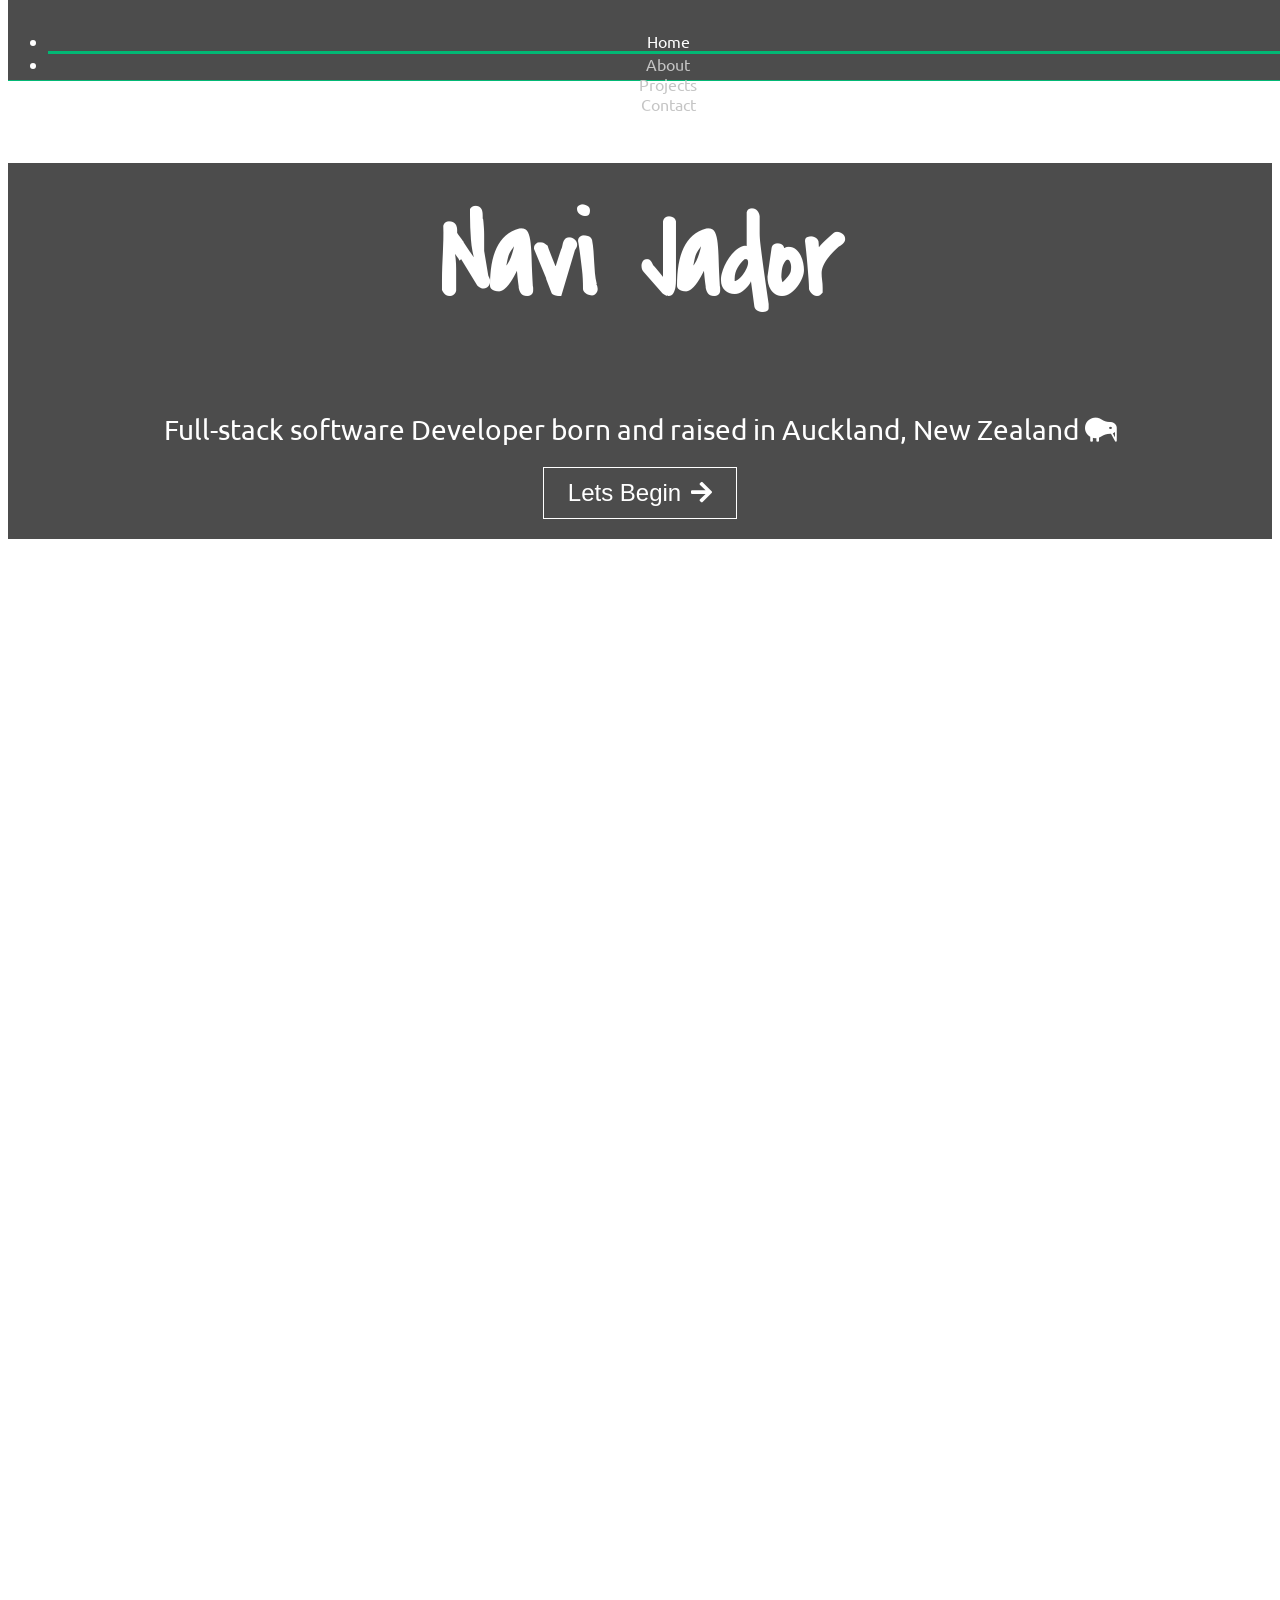
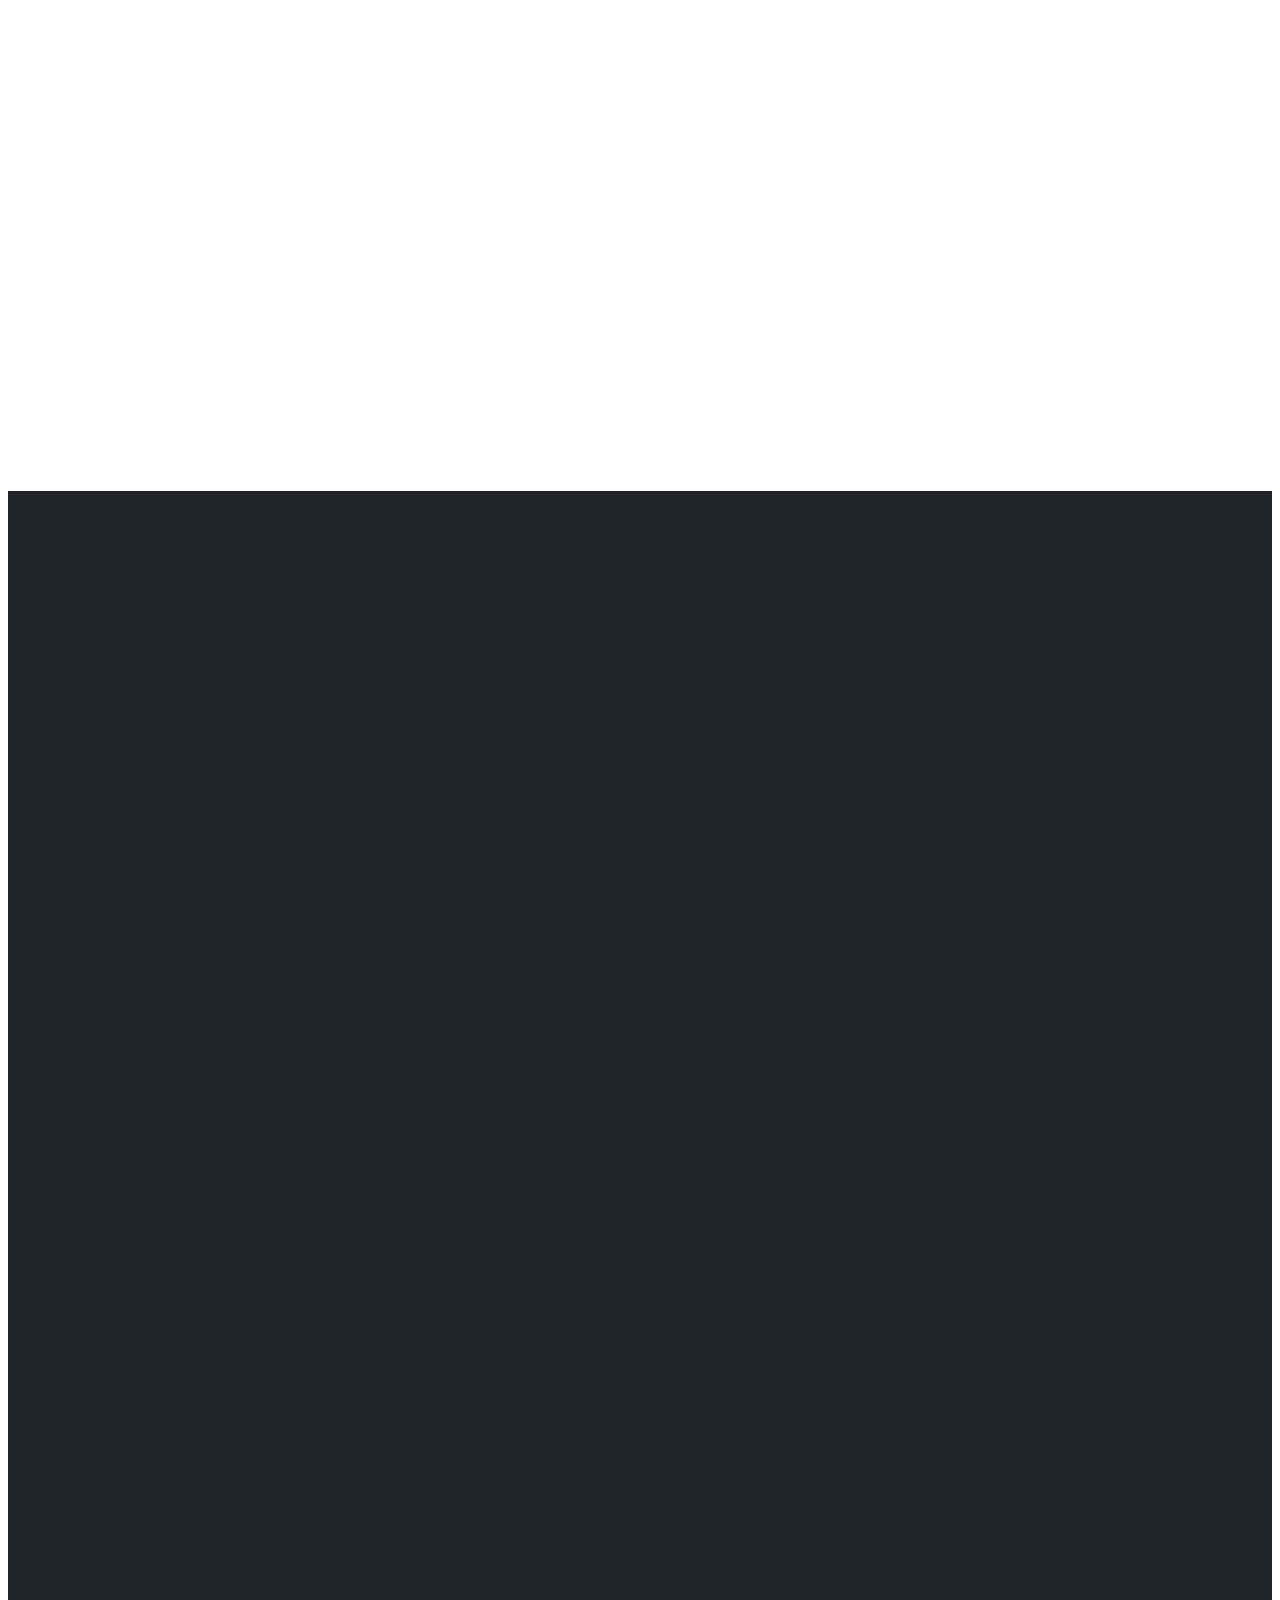
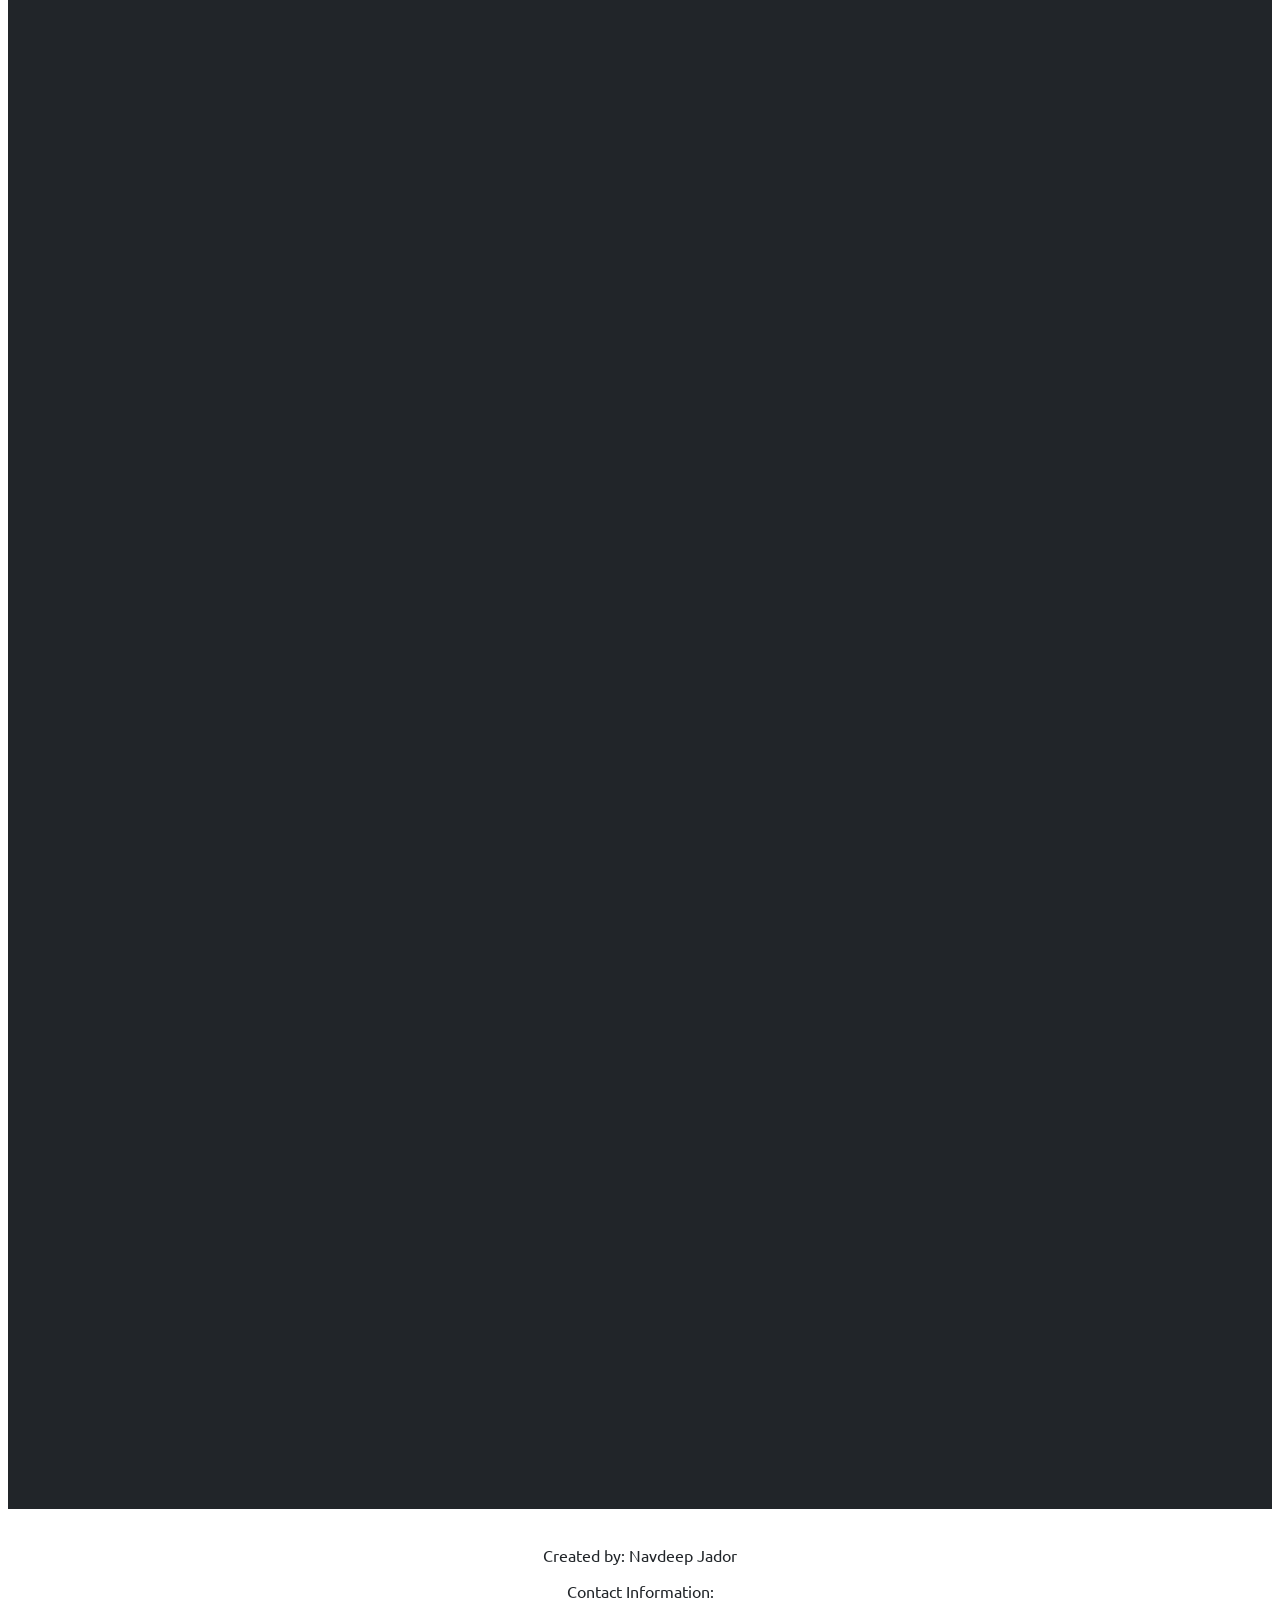
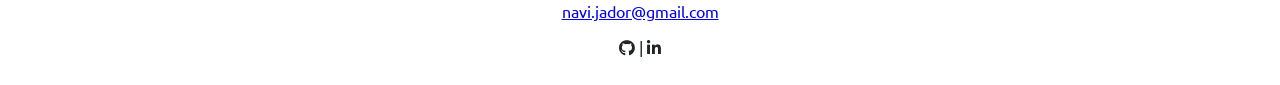
==== Portfolio/index.html @ f913362b "Add project files." ====
﻿<!DOCTYPE html>
<html>
<head>
	<script async src="https://www.googletagmanager.com/gtag/js?id=UA-119530027-1"></script>
	<script>
		window.dataLayer = window.dataLayer || [];
		function gtag() { dataLayer.push(arguments); }
		gtag('js', new Date());
		gtag('config', 'UA-119530027-1');
	</script>
	<link href="https://fonts.googleapis.com/css?family=Ubuntu:400,500,700" rel="stylesheet">
	<link href="https://fonts.googleapis.com/css?family=Covered+By+Your+Grace" rel="stylesheet">
	<link href="Content/bootstrap.min.css" rel="stylesheet" />
	<link href="Content/main.css" rel="stylesheet" />
	<link rel="stylesheet" href="https://use.fontawesome.com/releases/v5.0.13/css/all.css" integrity="sha384-DNOHZ68U8hZfKXOrtjWvjxusGo9WQnrNx2sqG0tfsghAvtVlRW3tvkXWZh58N9jp" crossorigin="anonymous">
	<link rel="shortcut icon" href="favicon.ico">
	<script src="Scripts/jquery-3.3.1.min.js"></script>
	<script src="Scripts/umd/popper.min.js"></script>
	<script src="Scripts/bootstrap.min.js"></script>
	<script src="Scripts/main.js"></script>
	<meta charset="utf-8" />
	<meta name="viewport" content="width=device-width, initial-scale=1">
	<title>Navi.io</title>
</head>
<body>
	<div class="background" id="bg-parallax"></div>
	<div class="background" id="bg-parallax-transparent"></div>
	<div class="header-section" id="homeSection">
		<div class="navbar-container">
			<div class="dark-navbar">
				<div class="container">
					<div class="navbar-content">
						<ul class="navbar-nav" id="headerNavBar">
							<li class="nav-item">
								<a class="nav-link active" data-scroll="homeSection">Home</a>
							</li>
							<li class="nav-item">
								<a class="nav-link" data-scroll="aboutMeRows">About</a>
							</li>
							<li class="nav-item">
								<a class="nav-link" data-scroll="projectRows">Projects</a>
							</li>
							<li class="nav-item">
								<a class="nav-link" data-scroll="contactRow">Contact</a>
							</li>
						</ul>
					</div>
				</div>
			</div>
		</div>
		<div class="container animated slide-in-right">
			<div class="headers">
				<div class="header-text">
					<h1>Navi Jador</h1>
					<p style="margin-bottom: 0;">
						<span style="font-size: 28px;">Full-stack software Developer born and raised in Auckland, New Zealand <i class="fas fa-kiwi-bird"></i></span>
						</br>
						</br>
						<button class="main-button" id="begin">
							<span>Lets Begin</span><span class="icon is-large"><i id="viewArrow" class="fas fa-arrow-right" style="margin-left: 10px;"></i></span>
						</button>
						<!--<br />
						<br />
						Currently Working in:
						<br />
						HTML, JavaScript/jQuery, CSS/SCSS, In House Templating, C#/VB.NET, SQL/T-SQL-->
					</p>
				</div>
			</div>
		</div>
	</div>
	<div class="main-section">
		<div class="container">
			<div class="row-container" id="aboutMeRows">
				<div class="row invis" data-animation="fade-in">
					<h2><i class="far fa-user"></i> ABOUT ME</h2>
				</div>
				<div class="divider invis" data-animation="fade-in"></div>
				<div class="row" style="margin-top: 15px;">
					<div class="col-lg invis" data-animation="slide-in-left">
						<div class="skill-cube">
							<div class="text-block">TEAMWORK</div>
							<i class="fas fa-users"></i>
						</div>
						<div class="blurb">
							Work great in a team due to 4 years experience in an Agile environment across various projects and team sizes.
						</div>
					</div>
					<div class="col-lg invis" data-animation="fade-in">
						<div class="skill-cube">
							<div class="text-block">COMMUNICATION</div>
							<i class="fas fa-comment"></i>
						</div>
						<div class="blurb">
							Developed effective written and verbal communication skills both internally with team mates and externally with clients through full-stack development.
						</div>
					</div>
					<div class="col-lg invis" data-animation="slide-in-right">
						<div class="skill-cube">
							<div class="text-block">PROACTIVE</div>
							<i class="fas fa-keyboard"></i>
						</div>
						<div class="blurb">
							Strong sense of autonomy and independence when required. Able to self-allocate tasks and request assistance when required to avoid wasting time.
						</div>
					</div>
				</div>
				<div class="divider invis" data-animation="fade-in"></div>
				<div class="row" style="flex-direction: row; display: flex;">
					<!-- Skill bars-->
					<div class="flex-column col-lg invis" data-animation="slide-in-left">
						<img src="Images/Navi_L4A9351.jpg" style="width: 100%; height: auto;" />
					</div>
					<div class="flex-column col-lg invis bar-container" data-animation="slide-in-right">
						<div class="bar flex">
							<div class="bar fill" style="width: 90%;">
								<div class="tag font-weight-bold flex">JavaScript/jQuery</div>
							</div>
							<span>90%</span>
						</div>

						<div class="bar flex">
							<div class="bar fill" style="width: 80%;">
								<div class="tag font-weight-bold flex">HTML</div>
							</div>
							<span>80%</span>
						</div>

						<div class="bar flex">
							<div class="bar fill" style="width: 80%;">
								<div class="tag font-weight-bold flex">CSS</div>
							</div>
							<span>80%</span>
						</div>

						<div class="bar flex">
							<div class="bar fill" style="width: 70%;">
								<div class="tag font-weight-bold flex">SQL/T-SQL</div>
							</div>
							<span>70%</span>
						</div>

						<div class="bar flex">
							<div class="bar fill" style="width: 70%;">
								<div class="tag font-weight-bold flex">C#/VB/.NET</div>
							</div>
							<span>70%</span>
						</div>

						<div class="bar flex">
							<div class="bar fill" style="width: 40%;">
								<div class="tag font-weight-bold flex">Java</div>
							</div>
							<span>40%</span>
						</div>

						<div class="bar flex">
							<div class="bar fill" style="width: 40%;">
								<div class="tag font-weight-bold flex">Python</div>
							</div>
							<span>40%</span>
						</div>

						<div class="bar flex">
							<div class="bar fill" style="width: 30%;">
								<div class="tag font-weight-bold flex">C</div>
							</div>
							<span>30%</span>
						</div>
					</div>
				</div>
				<div class="divider invis" data-animation="fade-in"></div>
				<div class="row">
					<div class="col-lg invis" data-animation="fade-in">
						<p>I've always been a bit of a tech nerd. Loved computers from a young age, always being the kid that teachers and family would go to for help. Naturally, this progressed into a love for video games and creation, so I decided to pursue this at University and learned how to code. During this, I got an internship at Sandfield where I learned the fundamentals of working in a practical environment on real-world projects and full-stack development. </p>
						<p>Graduated from University of Auckland in 2017 with my conjoint degree with a Bachelor of Science (Major in Computer Science) and a Bachelor of Commerce (Major in Information Systems).  Then went on from being an intern to full-time solutions developer.</p>
						<p>In my personal time, I currently love playing games, movies, TV shows, music, and traveling around with my drone!</p>
					</div>
					<div class="divider invis" data-animation="fade-in"></div>
				</div>
			</div>
		</div>
	</div>
	<div class="main-section">
		<div class="container">
			<div class="row-container" id="projectRows">
				<div class="row invis" data-animation="slide-in-right">
					<h2><i class="fas fa-code"></i> PROJECTS</h2>
				</div>
				<div class="divider invis" data-animation="fade-in"></div>
				<div class="row">
					<div class="col-lg images-caro invis" data-animation="slide-in-left">
						<div id="project1" class="carousel slide" data-ride="carousel">
							<ol class="carousel-indicators">
								<li data-target="#project1" data-slide-to="0" class="active"></li>
								<li data-target="#project1" data-slide-to="1"></li>
								<li data-target="#project1" data-slide-to="2"></li>
							</ol>
							<div class="carousel-inner">
								<div class="carousel-item active">
									<img class="d-block w-100" height="280" src="Images/splash.png">
								</div>
								<div class="carousel-item">
									<img class="d-block w-100" height="280" src="Images/screen3.png">
								</div>
								<div class="carousel-item">
									<img class="d-block w-100" height="280" src="Images/screen2.png">
								</div>
							</div>
							<a class="carousel-control-prev" href="#project1" role="button" data-slide="prev">
								<span class="carousel-control-prev-icon" aria-hidden="true"></span>
								<span class="sr-only">Previous</span>
							</a>
							<a class="carousel-control-next" href="#project1" role="button" data-slide="next">
								<span class="carousel-control-next-icon" aria-hidden="true"></span>
								<span class="sr-only">Next</span>
							</a>
						</div>
						<!--<img src="Images/splash.png" style="width: 100%; height: auto; vertical-align: middle;" />-->
					</div>
					<div class="col-lg invis" data-animation="slide-in-right">
						<h3><i class="fab fa-youtube"></i> YouTube Windowed FullScreen</h3>
						<p>A chrome extension I developed back in 2016. Initially, I made it for personal use to make the most of my dual monitor setup but now has above <b>11,000 weekly users</b> and an average rating of <b>4.6/5.</b></p>
						<p>This extension adds an icon to the default YouTube player that toggles a full-screen mode which fills only your browser window. This can be useful for multi-screen setups where users may still want to pay attention to other chrome tabs.</p>
						<a href="https://chrome.google.com/webstore/detail/youtube-windowed-fullscre/gkkmiofalnjagdcjheckamobghglpdpm">Available Here</a>
					</div>
				</div>
				<div class="divider invis" data-animation="fade-in"></div>
				<div class="row">
					<div class="col-lg images-caro  invis" data-animation="slide-in-left">
						<div id="sandfield" class="carousel slide" data-ride="carousel">
							<ol class="carousel-indicators">
								<li data-target="#sandfield" data-slide-to="0" class="active"></li>
								<li data-target="#sandfield" data-slide-to="1"></li>
								<li data-target="#sandfield" data-slide-to="2"></li>
								<li data-target="#sandfield" data-slide-to="3"></li>
								<li data-target="#sandfield" data-slide-to="4"></li>
							</ol>
							<div class="carousel-inner">
								<div class="carousel-item active">
									<img class="d-block" src="Images/logo.png">
								</div>
								<div class="carousel-item">
									<img class="d-block w-100" height="280" src="Images/scw1.png">
								</div>
								<div class="carousel-item">
									<img class="d-block w-100" height="280" src="Images/worksc.png">
								</div>
								<div class="carousel-item">
									<img class="d-block w-100" height="280" src="Images/worksca3.png">
								</div>
								<div class="carousel-item">
									<img class="d-block" height="400" src="Images/image.png">
								</div>
							</div>
							<a class="carousel-control-prev" href="#sandfield" role="button" data-slide="prev">
								<span class="carousel-control-prev-icon" aria-hidden="true"></span>
								<span class="sr-only">Previous</span>
							</a>
							<a class="carousel-control-next" href="#sandfield" role="button" data-slide="next">
								<span class="carousel-control-next-icon" aria-hidden="true"></span>
								<span class="sr-only">Next</span>
							</a>
						</div>
					</div>
					<div class="col-lg invis" data-animation="slide-in-right">
						<h3><i class="fas fa-briefcase"></i> Solution Developer at Sandfield</h3>
						<p>Started as an intern for two years while I completed University. After this, I went full-time and worked on various projects throughout this time.</p>
						<p>Full-stack development that mainly focused on web development (Both front end and back end) with SPA style webpages that are database driven. </p>
						<p>Also worked on some fun projects such as one involving Microsoft's Cognitive services to produce a facial recognition app for an expo, surveillance motion detection, mobile app development, reskinning existing products, as well as creating a fair few frameworks and libraries for internal use.</p>
						<p>Flexible stacks used depending on clients needs but generally <b>C#/VB (.NET) along with T-SQL</b> as the Back-end and <b>HTML/(S)CSS/JS</b> used on the front end with <b>internal templating libraries to create SPA websites</b></p>
					</div>
				</div>
				<div class="divider invis" data-animation="fade-in"></div>
				<div class="row">
					<div class="col-lg images-caro invis" data-animation="slide-in-left">
						<div id="project2" class="carousel slide" data-ride="carousel">
							<ol class="carousel-indicators">
								<li data-target="#project2" data-slide-to="0" class="active"></li>
								<li data-target="#project2" data-slide-to="1"></li>
							</ol>
							<div class="carousel-inner">
								<div class="carousel-item active">
									<img class="d-block w-100" height="280" src="Images/webscreen.png">
								</div>
								<div class="carousel-item">
									<img class="d-block w-100" height="280" style="filter: blur(1px);" src="Images/test.png">
								</div>
							</div>
							<a class="carousel-control-prev" href="#project2" role="button" data-slide="prev">
								<span class="carousel-control-prev-icon" aria-hidden="true"></span>
								<span class="sr-only">Previous</span>
							</a>
							<a class="carousel-control-next" href="#project2" role="button" data-slide="next">
								<span class="carousel-control-next-icon" aria-hidden="true"></span>
								<span class="sr-only">Next</span>
							</a>
						</div>
					</div>
					<div class="col-lg invis" data-animation="slide-in-right">
						<h3><i class="fas fa-link"></i> This Website!</h3>
						<p>This page was crafted by me during some time off from work. Even the background image is from a drone shot of mine!</p>
						<p>I used a mix of libraries and custom code using jQuery, Bootstrap and SCSS to create a simplistic web page to showcase myself.</p>
					</div>
				</div>
				<div class="divider invis" data-animation="fade-in"></div>
				<div class="row">
					<div class="col-lg images-caro  invis" data-animation="slide-in-left">
						<img src="Images/FileV2 (1).png" style="width: auto; max-height: 291.5px;" />
					</div>
					<div class="col-lg invis" data-animation="slide-in-right">
						<h3><i class="fas fa-gamepad"></i> League of Legends Timer App</h3>
						<p>A super basic (and embarrassingly ugly) Universal Windows Platform app I created for the Microsoft Student Accelerator program using Visual Studio and its UWP tools (C# design)</p>
						<p>The app is no longer available on the store, which is probably a good thing since it was one of my first endeavours but did have <b>500 downloads.</b></p>
						<p>From a dark time when I didn't understand even margins and element placement.</p>
					</div>
				</div>
				<div class="divider invis" data-animation="fade-in"></div>
			</div>
		</div>
	</div>
	<div class="main-section">
		<div class="container">
			<div class="row-container" id="contactRow">
				<div class="row">
					<div class="col-lg">
						<footer>
							<p>Created by: Navdeep Jador</p>
							<p>Contact Information: <a href="mailto:navi.jador@gmail.com">navi.jador@gmail.com</a></p>
							<p style="margin-bottom: 0;"><a href="https://github.com/navi1995" class="glyph-link"><i class="fab fa-github"></i></a> | <a href="https://www.linkedin.com/in/navijador/" class="glyph-link"><i class="fab fa-linkedin-in"></i></a></p>
						</footer>
					</div>
				</div>
			</div>
		</div>
	</div>
</body>
</html>
---- Portfolio/Content/main.css ----
﻿@keyframes move {
  100% {
    transform: translate3d(0, 0, 1px) rotate(360deg); } }

@keyframes cloud-move {
  0% {
    transform: translateX(-100%); }
  50% {
    transform: translateX(0%); }
  100% {
    transform: translateX(100%); } }

@keyframes slideInLeft {
  0% {
    opacity: 0;
    transform: translateX(-300px); }
  100% {
    opacity: 1;
    transform: translateX(0); } }

@keyframes slideInRight {
  0% {
    opacity: 0;
    transform: translateX(300px); }
  100% {
    opacity: 1;
    transform: translateX(0); } }

@keyframes fadeIn {
  0% {
    opacity: 0; }
  100% {
    opacity: 1; } }

body {
  color: #fff;
  text-align: center;
  font-family: 'Ubuntu', sans-serif;
  padding-top: 80px;
  overflow-x: hidden; }
  body h1 {
    font-size: 112px;
    font-family: 'Covered By Your Grace', 'Ubuntu', sans-serif;
    padding-top: 1.5rem; }
  body .header-text {
    background-color: rgba(0, 0, 0, 0.7);
    padding-bottom: 20px; }
  body .background {
    background-size: cover;
    position: fixed;
    top: 0;
    left: 0;
    min-width: 100%;
    min-height: 100%; }
  body #bg-parallax {
    background-image: url("../Images/DJI_0056.JPG");
    z-index: -99; }
  body #bg-parallax-transparent {
    background-image: url("../Images/shadow1.png");
    z-index: -98;
    animation-name: cloud-move;
    animation: cloud-move 30s linear infinite 1.5s;
    animation-fill-mode: both;
    transform: translate3d(0, 0, 0) scale(1.8);
    background-size: 100% 50%;
    /*position: absolute;*/ }
  body .navbar-container {
    position: fixed;
    height: 80px;
    background-color: rgba(0, 0, 0, 0.7);
    border-bottom: 1px solid #02b875;
    z-index: 100;
    width: 100%;
    top: 0;
    -webkit-transition: background-color 500ms linear;
    -o-transition: background-color 500ms linear;
    transition: background-color 500ms linear; }
    body .navbar-container .dark-navbar {
      padding-left: 0;
      padding-right: 0;
      position: relative;
      top: 15px; }
      body .navbar-container .dark-navbar .navbar-nav {
        -webkit-box-orient: horizontal;
        -webkit-box-direction: normal;
        -ms-flex-direction: row;
        flex-direction: row; }
      body .navbar-container .dark-navbar .nav-item .nav-link {
        color: #c5c5c5;
        padding-left: 15px;
        padding-right: 15px; }
      body .navbar-container .dark-navbar .nav-item .nav-link.active {
        border-bottom: 3px solid #02B875;
        color: #fff; }
      body .navbar-container .dark-navbar .nav-item .nav-link:hover {
        color: #fff;
        cursor: pointer; }
  body .solid-bar {
    background-color: #212529; }
  body .main-section:nth-of-type(even) {
    background-color: #fff;
    color: #212529; }
    body .main-section:nth-of-type(even) p {
      text-align: center; }
    body .main-section:nth-of-type(even) .divider {
      background-image: -webkit-gradient(linear, left top, right top, from(#fff), color-stop(#02b875), to(#fff));
      background-image: -webkit-linear-gradient(left, #fff, #02b875, #fff);
      background-image: -o-linear-gradient(left, #fff, #02b875, #fff);
      background-image: linear-gradient(left, #fff, #02b875, #fff); }
  body .main-section:nth-of-type(odd) {
    background-color: #212529; }
    body .main-section:nth-of-type(odd) p, body .main-section:nth-of-type(odd) ul {
      color: #ced4da; }
  body .main-section .row-container {
    padding-top: 20px;
    padding-bottom: 20px; }
  body .main-section .divider {
    width: 100%;
    height: 1px;
    background-image: -webkit-gradient(linear, left top, right top, from(#00420e), color-stop(#02b875), to(#00420e));
    background-image: -webkit-linear-gradient(left, #00420e, #02b875, #00420e);
    background-image: -o-linear-gradient(left, #00420e, #02b875, #00420e);
    background-image: linear-gradient(left, #00420e, #02b875, #00420e);
    margin-top: 10px;
    margin-bottom: 10px; }
  body .main-section:last-of-type {
    padding-bottom: 0; }
  body .row h2, body .row h3 {
    width: 100%; }
  body .row h2 {
    margin-top: 15px;
    margin-bottom: 15px; }
  body .row h3 {
    text-align: center;
    margin-bottom: 10px;
    margin-top: 10px; }
  body #projectRows .col-lg.images-caro {
    margin-top: auto;
    margin-bottom: auto; }
  body #projectRows .col-lg, body #aboutMeRows .col-lg {
    /*margin-top: auto;
		margin-bottom: auto;*/
    text-align: center; }
    body #projectRows .col-lg img, body #aboutMeRows .col-lg img {
      margin-left: auto;
      margin-right: auto;
      display: block; }

ul {
  text-align: left !important; }

a {
  text-align: center !important;
  display: block; }

#contactRow .glyph-link {
  display: initial;
  color: #212529; }

#contactRow .glyph-link:hover {
  color: black; }

@media (max-width: 992px) {
  .col-lg {
    margin-bottom: 10px !important; }
    .col-lg h3 {
      text-align: center !important; }
    .col-lg .carousel {
      max-width: 500px;
      margin-left: auto;
      margin-right: auto; } }

.flex {
  display: flex;
  flex-direction: column;
  justify-content: center;
  align-items: center; }

.bar-container > .bar {
  align-items: flex-start;
  width: 100%;
  position: relative;
  left: 120px; }

.bar {
  color: #212529;
  height: 32px;
  background-color: #eee;
  margin: 0 0 15px 0;
  max-width: calc(100% - 120px); }
  .bar:nth-child(1) .fill {
    transition: 1.1s 0.2s width ease-in-out; }
  .bar:nth-child(2) .fill {
    transition: 1.2s 0.2s width ease-in-out; }
  .bar:nth-child(3) .fill {
    transition: 1.3s 0.2s width ease-in-out; }
  .bar:nth-child(4) .fill {
    transition: 1.4s 0.2s width ease-in-out; }
  .bar:nth-child(5) .fill {
    transition: 1.5s 0.2s width ease-in-out; }
  .bar:nth-child(6) .fill {
    transition: 1.6s 0.2s width ease-in-out; }
  .bar:nth-child(7) .fill {
    transition: 1.7s 0.2s width ease-in-out; }
  .bar .fill {
    top: 0;
    left: 0;
    position: absolute;
    background-color: #02B875;
    padding: 0;
    max-width: 100%; }
  .bar .tag {
    left: -120px;
    top: 0;
    position: absolute;
    background-color: #212529;
    color: white;
    height: 100%;
    width: 120px;
    font-size: 12px; }
  .bar span {
    display: initial;
    z-index: 1;
    position: absolute;
    right: 30px; }

.skill-cube {
  width: 200px;
  height: 160px;
  margin-left: auto;
  margin-right: auto;
  background-color: #02B875; }
  .skill-cube .text-block {
    background-color: #212529;
    color: white;
    padding: 10px;
    font-weight: bold;
    font-size: 18px; }
  .skill-cube .fas {
    font-size: 72px;
    margin-top: 15px;
    margin-bottom: 15px; }

.main-button {
  border-radius: 0px !important;
  background-color: transparent;
  border: 1px solid white;
  color: white;
  font-size: 1.5rem;
  cursor: pointer;
  justify-content: center;
  padding-bottom: calc(0.5em - 1px);
  padding-left: 1em;
  padding-right: 1em;
  padding-top: calc(0.5em - 1px);
  text-align: center;
  white-space: nowrap; }
  .main-button span.icon i {
    transition: transform .3s; }

.main-button:hover {
  background-color: white;
  color: #242b19 !important; }
  .main-button:hover span.icon i {
    transform: rotate(90deg); }

.main-button:focus {
  outline: none; }

@media screen and (min-width: 960px) {
  .invis {
    opacity: 0; }
  .bar-container:not(.animated) .fill {
    width: 0 !important; }
  .animated.slide-in-left {
    animation: slideInLeft .75s ease both; }
  .animated.slide-in-right {
    animation: slideInRight .75s ease both; }
  .animated.fade-in {
    animation: fadeIn .75s ease both; } }
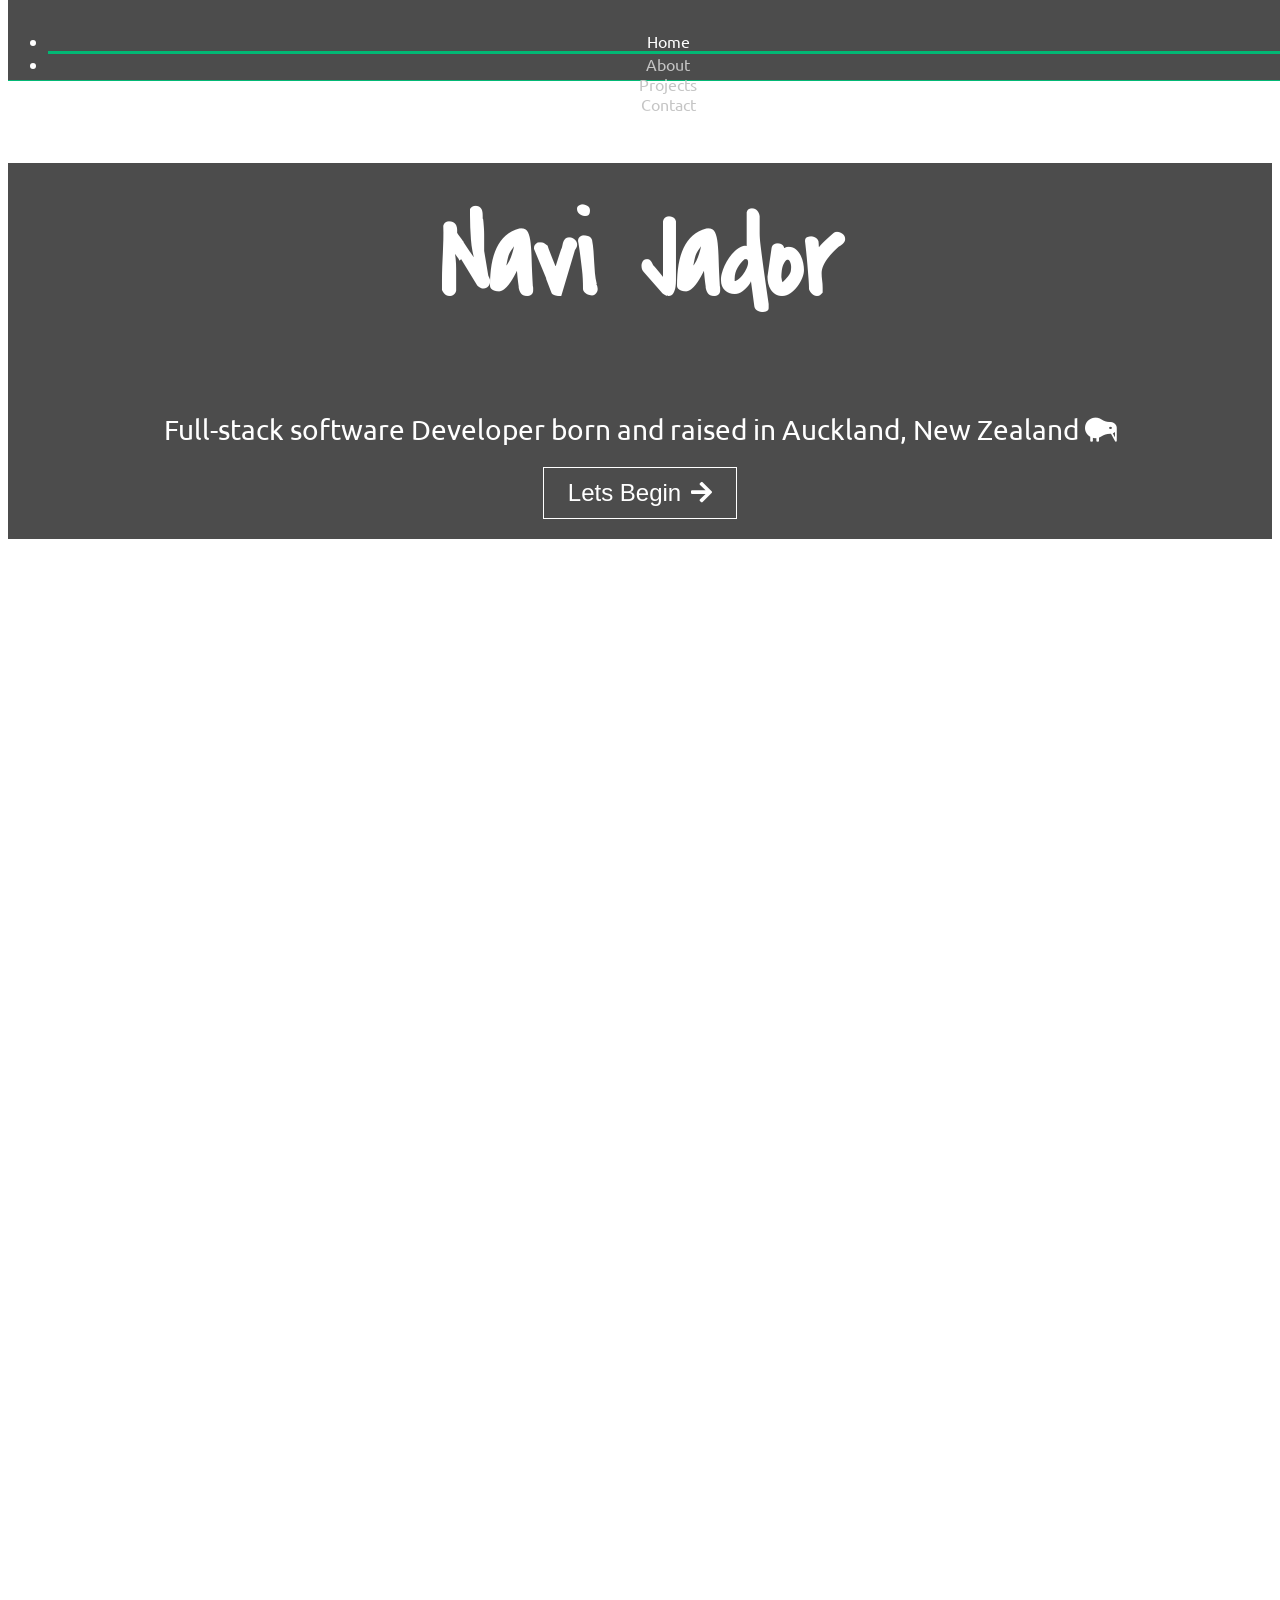
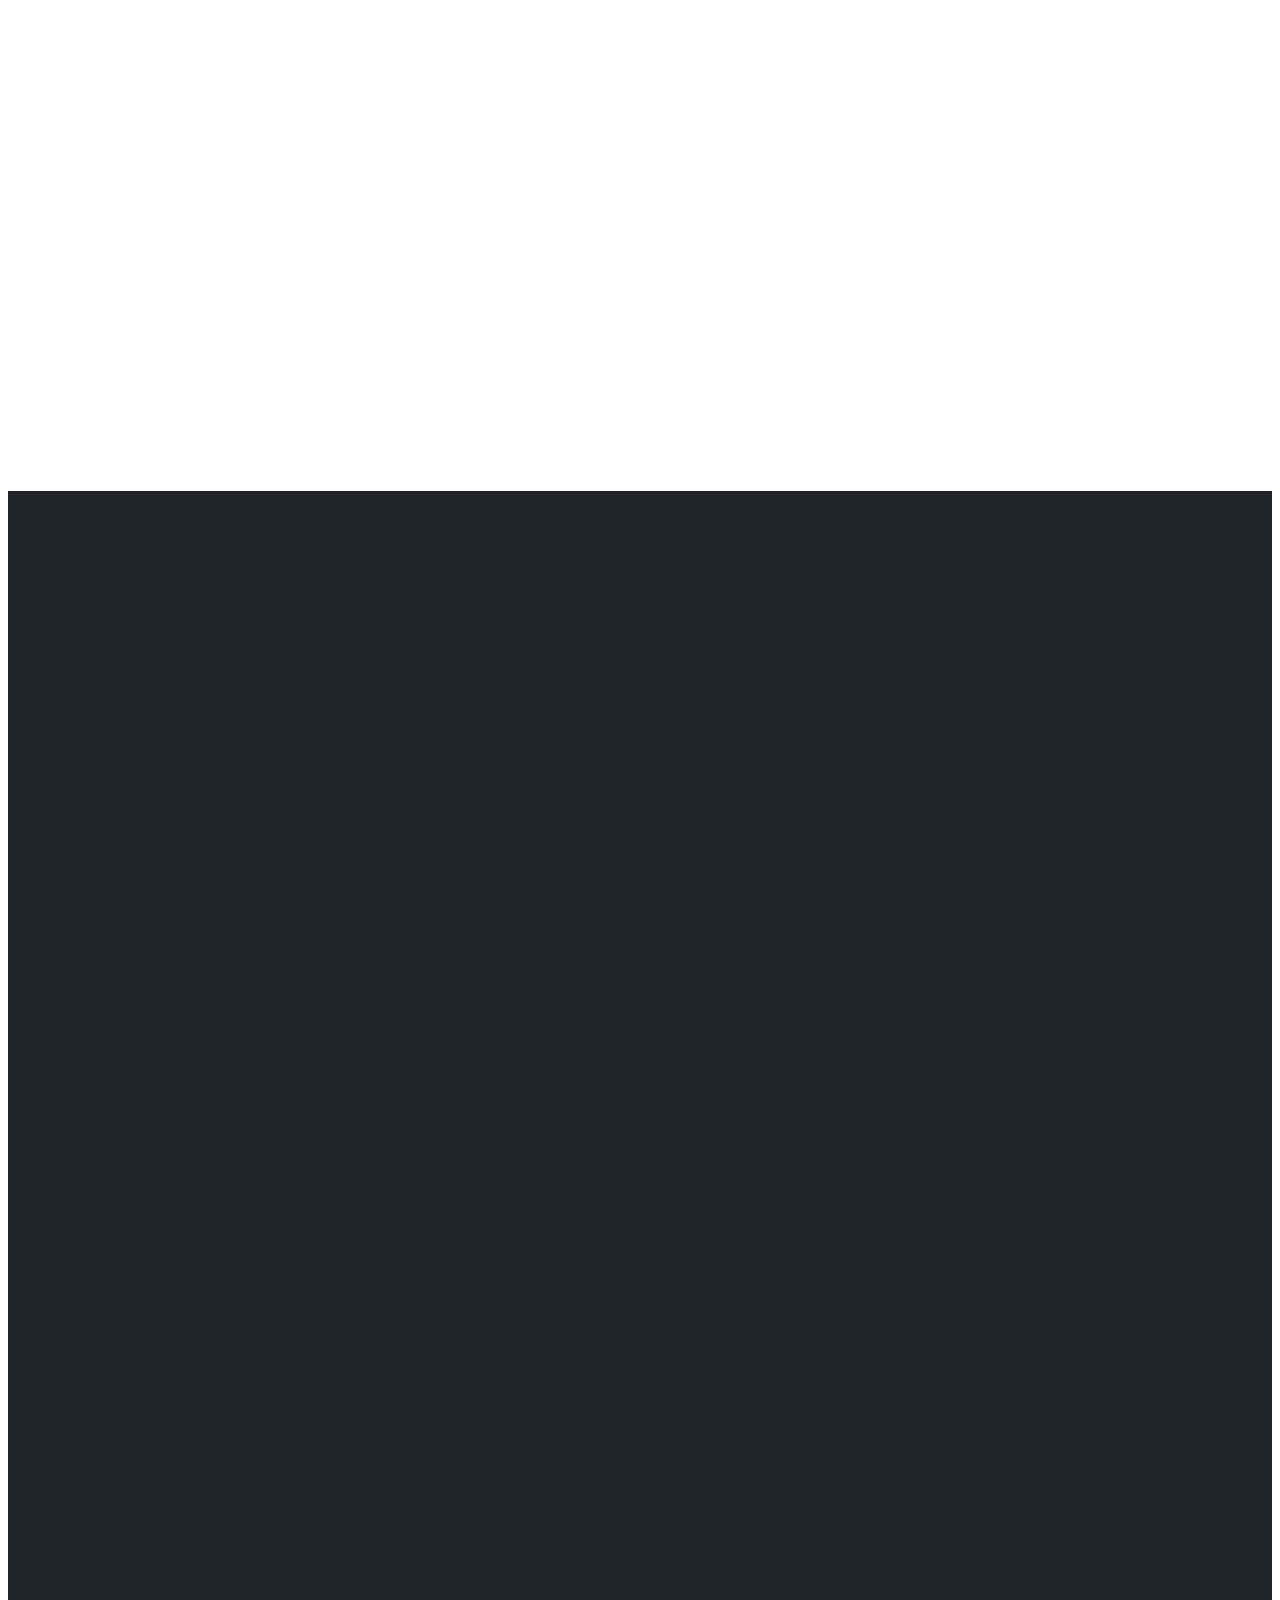
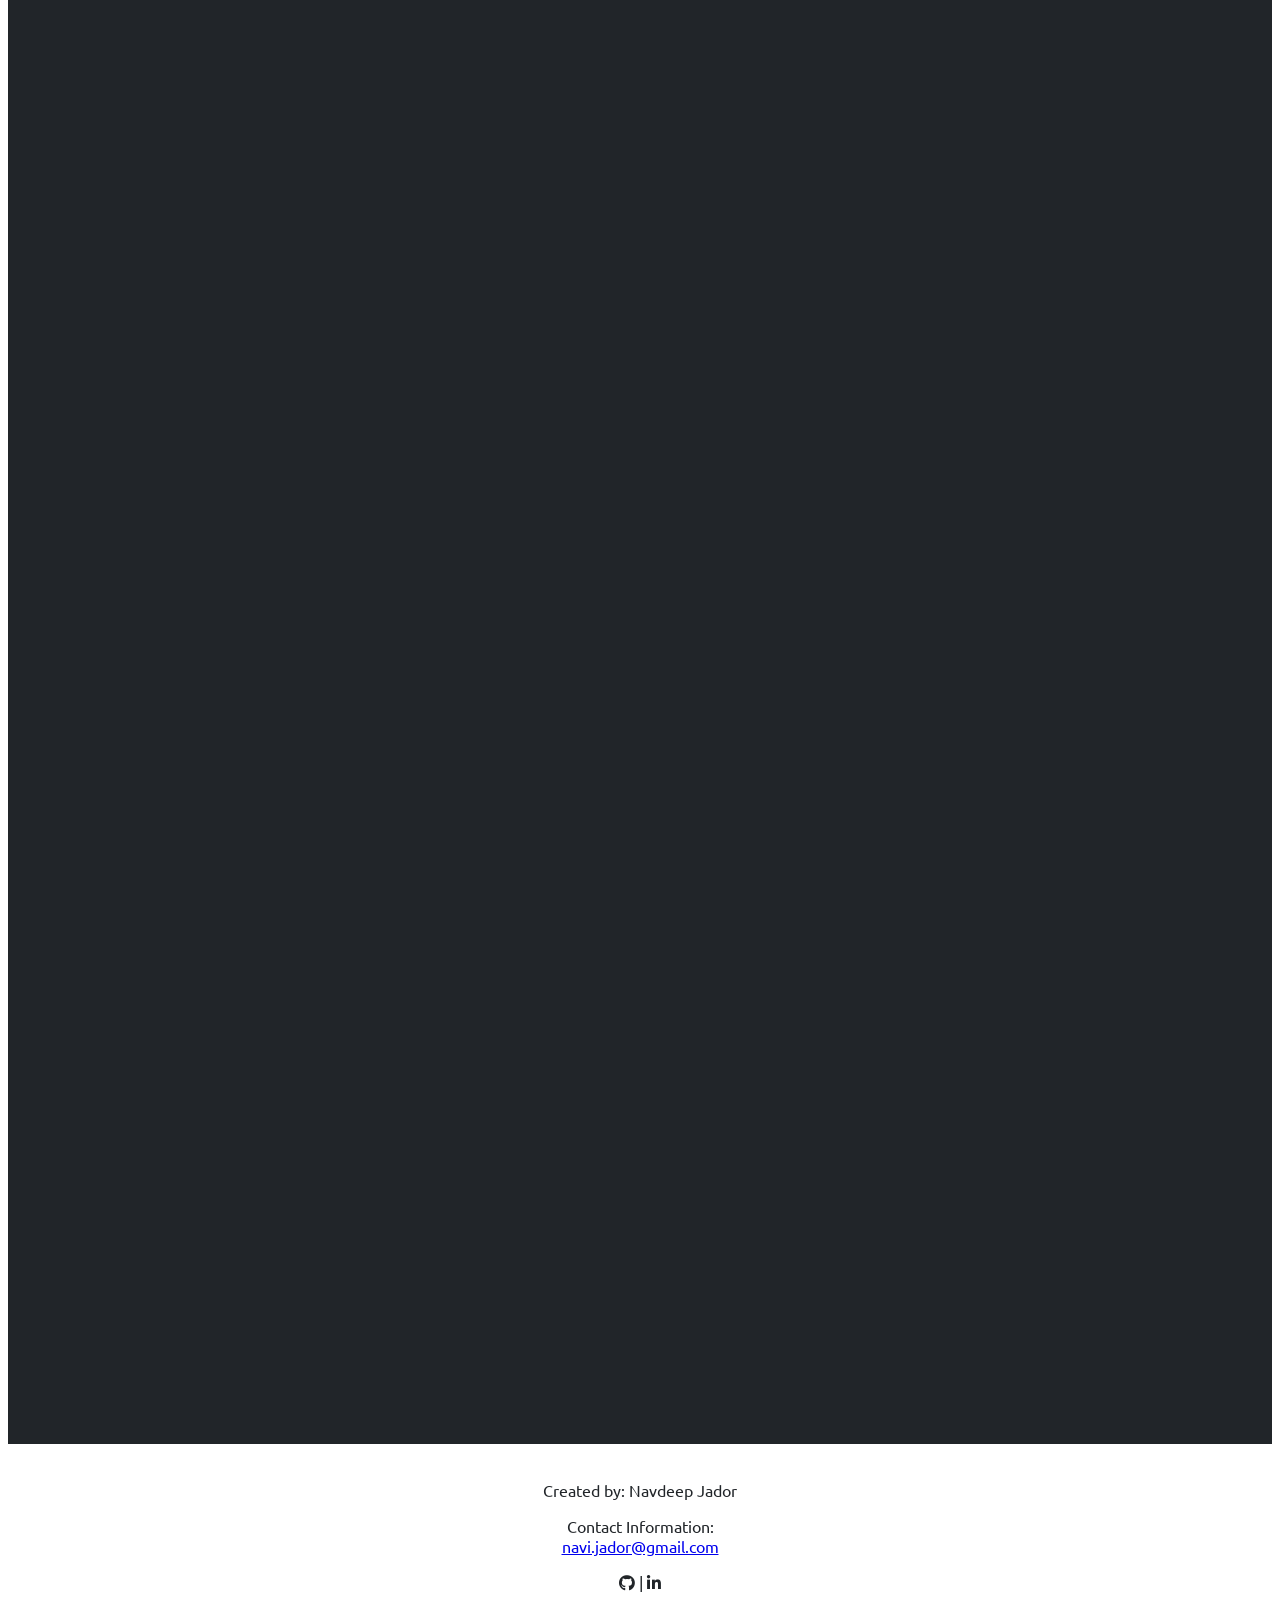
==== commit f813438e: "Added section for Discord bot." ====
--- a/Portfolio/index.html
+++ b/Portfolio/index.html
@@ -220,9 +220,52 @@
 					</div>
 					<div class="col-lg invis" data-animation="slide-in-right">
 						<h3><i class="fab fa-youtube"></i> YouTube Windowed FullScreen</h3>
-						<p>A chrome extension I developed back in 2016. Initially, I made it for personal use to make the most of my dual monitor setup but now has above <b>11,000 weekly users</b> and an average rating of <b>4.6/5.</b></p>
+						<p>A chrome extension I developed back in 2016. Initially, I made it for personal use to make the most of my dual monitor setup but now has above <b>12,000 weekly users</b> and an average rating of <b>4.6/5.</b></p>
 						<p>This extension adds an icon to the default YouTube player that toggles a full-screen mode which fills only your browser window. This can be useful for multi-screen setups where users may still want to pay attention to other chrome tabs.</p>
 						<a href="https://chrome.google.com/webstore/detail/youtube-windowed-fullscre/gkkmiofalnjagdcjheckamobghglpdpm">Available Here</a>
+					</div>
+				</div>
+				<div class="divider invis" data-animation="fade-in"></div>
+				<div class="row">
+					<div class="col-lg images-caro invis" data-animation="slide-in-left">
+						<div id="project2" class="carousel slide" data-ride="carousel">
+							<ol class="carousel-indicators">
+								<li data-target="#project2" data-slide-to="0" class="active"></li>
+								<li data-target="#project2" data-slide-to="1"></li>
+								<li data-target="#project2" data-slide-to="2"></li>
+								<li data-target="#project2" data-slide-to="3"></li>
+							</ol>
+							<div class="carousel-inner">
+								<div class="carousel-item active">
+									<img class="d-block" src="Images/addMovie.png">
+								</div>
+								<div class="carousel-item">
+									<img class="d-block" src="Images/list.png">
+								</div>
+								<div class="carousel-item">
+									<img class="d-block" src="Images/poll.png">
+								</div>
+								<div class="carousel-item">
+									<img class="d-block" src="Images/winner.png">
+								</div>
+							</div>
+							<a class="carousel-control-prev" href="#project2" role="button" data-slide="prev">
+								<span class="carousel-control-prev-icon" aria-hidden="true"></span>
+								<span class="sr-only">Previous</span>
+							</a>
+							<a class="carousel-control-next" href="#project2" role="button" data-slide="next">
+								<span class="carousel-control-next-icon" aria-hidden="true"></span>
+								<span class="sr-only">Next</span>
+							</a>
+						</div>
+					</div>
+					<div class="col-lg invis" data-animation="slide-in-right">
+						<h3><i class="fab fa-discord"></i> Movie Night Bot for Discord </h3>
+						<p>A discord chat bot used in servers to maintain lists of movies to watch with your friends. It keeps a list of movies you've watched with friends, and lets you and your friends in your server vote for upcoming movies using polls!</p>
+						<p>Allows users to search for and add movies using titles, or IMDB links. It also provides details on any movies that the user searches for, along with a whole array of settings.</p>
+						<p>This was my first ever Node.JS project where I used a library called Discord.js to interface with the Discord Bot API, and used MongoDB for storage purposes. These applications are then hosted on an EC2 instance for uptime.</p>
+						<p>Current Server Count: <a style="display: inline-block;" href="https://top.gg/bot/709271563110973451"><img style="position: relative; top: 3px;" src="https://top.gg/api/widget/servers/709271563110973451.svg" alt="Movie Night Bot" /></a></p>
+						<a href="https://movienightbot.xyz/">Project Website available here.</a>
 					</div>
 				</div>
 				<div class="divider invis" data-animation="fade-in"></div>
@@ -241,16 +284,16 @@
 									<img class="d-block" src="Images/logo.png">
 								</div>
 								<div class="carousel-item">
-									<img class="d-block w-100" height="280" src="Images/scw1.png">
-								</div>
-								<div class="carousel-item">
-									<img class="d-block w-100" height="280" src="Images/worksc.png">
-								</div>
-								<div class="carousel-item">
-									<img class="d-block w-100" height="280" src="Images/worksca3.png">
-								</div>
-								<div class="carousel-item">
-									<img class="d-block" height="400" src="Images/image.png">
+									<img class="d-block" src="Images/scw1.png">
+								</div>
+								<div class="carousel-item">
+									<img class="d-block" src="Images/worksc.png">
+								</div>
+								<div class="carousel-item">
+									<img class="d-block"src="Images/worksca3.png">
+								</div>
+								<div class="carousel-item">
+									<img class="d-block"src="Images/image.png">
 								</div>
 							</div>
 							<a class="carousel-control-prev" href="#sandfield" role="button" data-slide="prev">
@@ -274,10 +317,10 @@
 				<div class="divider invis" data-animation="fade-in"></div>
 				<div class="row">
 					<div class="col-lg images-caro invis" data-animation="slide-in-left">
-						<div id="project2" class="carousel slide" data-ride="carousel">
+						<div id="project3" class="carousel slide" data-ride="carousel">
 							<ol class="carousel-indicators">
-								<li data-target="#project2" data-slide-to="0" class="active"></li>
-								<li data-target="#project2" data-slide-to="1"></li>
+								<li data-target="#project3" data-slide-to="0" class="active"></li>
+								<li data-target="#project3" data-slide-to="1"></li>
 							</ol>
 							<div class="carousel-inner">
 								<div class="carousel-item active">
@@ -287,11 +330,11 @@
 									<img class="d-block w-100" height="280" style="filter: blur(1px);" src="Images/test.png">
 								</div>
 							</div>
-							<a class="carousel-control-prev" href="#project2" role="button" data-slide="prev">
+							<a class="carousel-control-prev" href="#project3" role="button" data-slide="prev">
 								<span class="carousel-control-prev-icon" aria-hidden="true"></span>
 								<span class="sr-only">Previous</span>
 							</a>
-							<a class="carousel-control-next" href="#project2" role="button" data-slide="next">
+							<a class="carousel-control-next" href="#project3" role="button" data-slide="next">
 								<span class="carousel-control-next-icon" aria-hidden="true"></span>
 								<span class="sr-only">Next</span>
 							</a>
--- a/Portfolio/Content/main.css
+++ b/Portfolio/Content/main.css
@@ -141,6 +141,11 @@
     /*margin-top: auto;
 		margin-bottom: auto;*/
     text-align: center; }
+    body #projectRows .col-lg .carousel-item, body #aboutMeRows .col-lg .carousel-item {
+      width: 540px;
+      height: 280px; }
+    body #projectRows .col-lg .carousel-item img, body #aboutMeRows .col-lg .carousel-item img {
+      max-height: 280px; }
     body #projectRows .col-lg img, body #aboutMeRows .col-lg img {
       margin-left: auto;
       margin-right: auto;
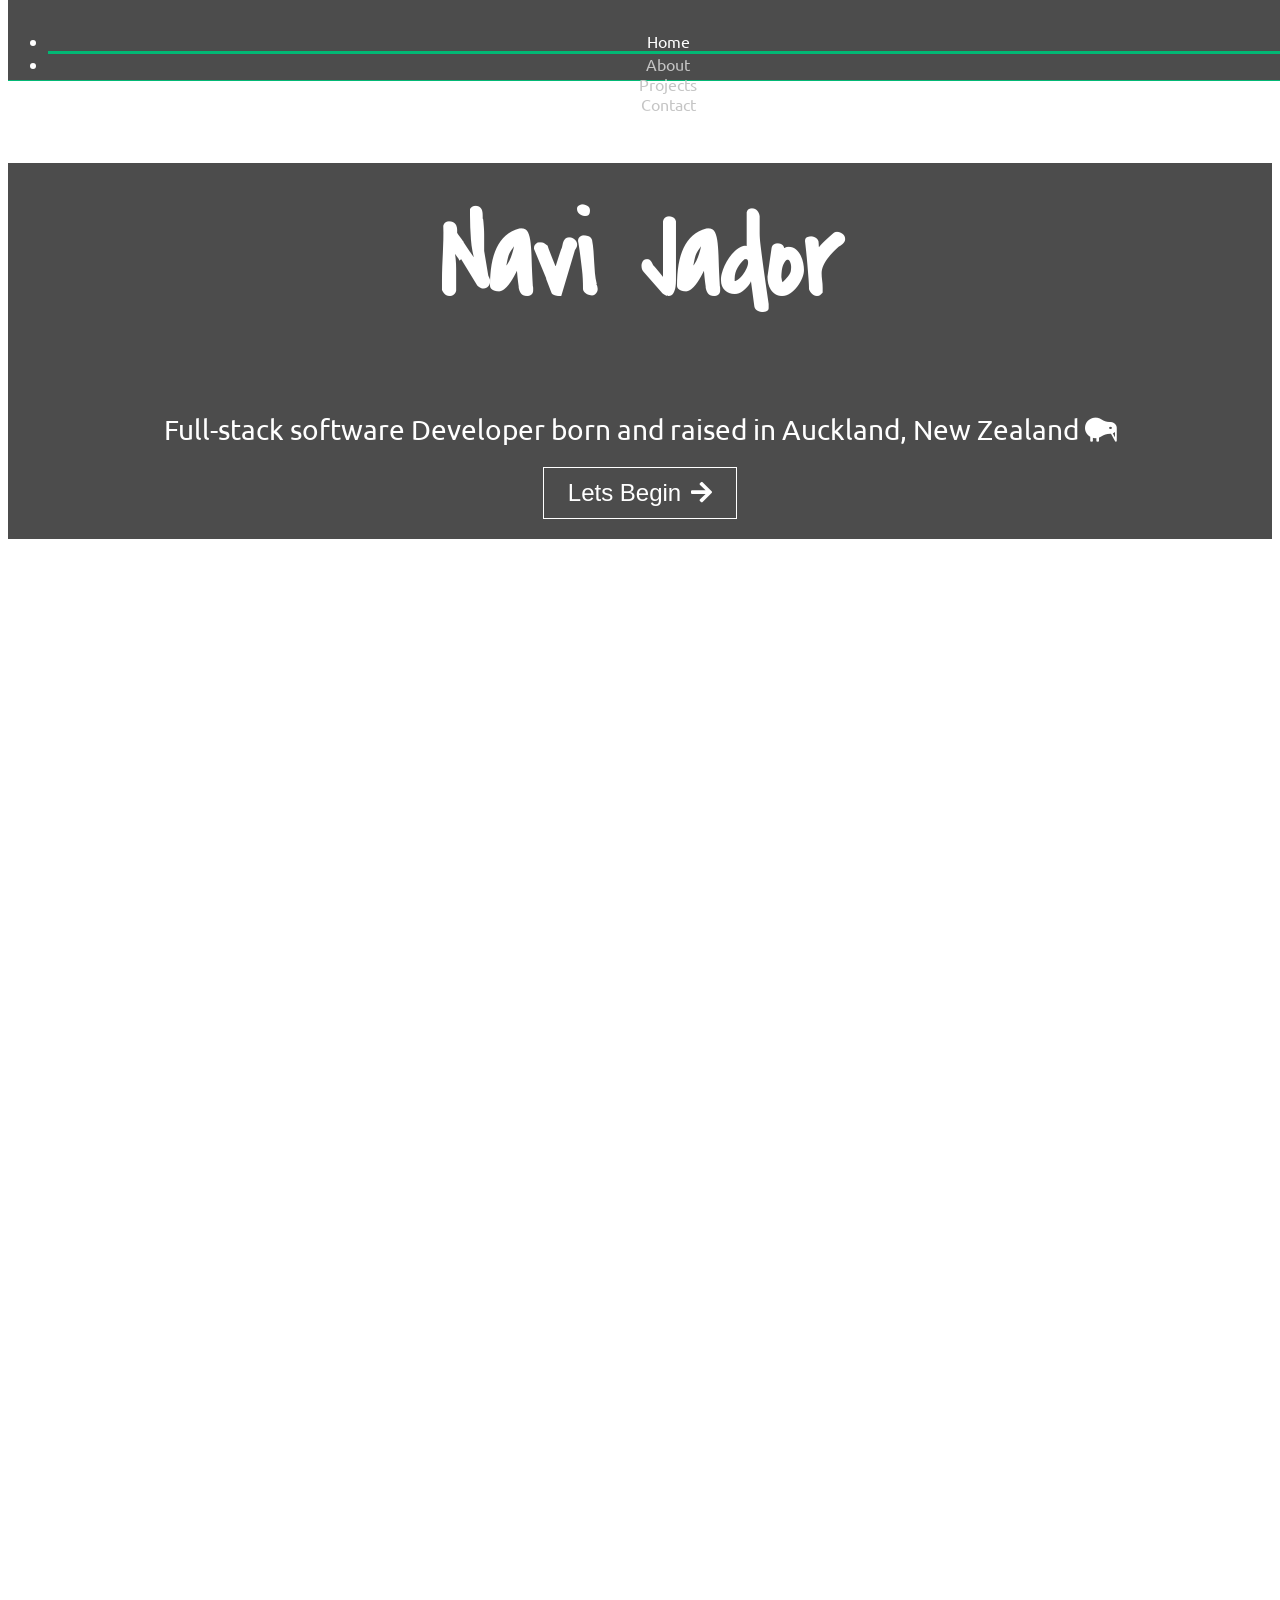
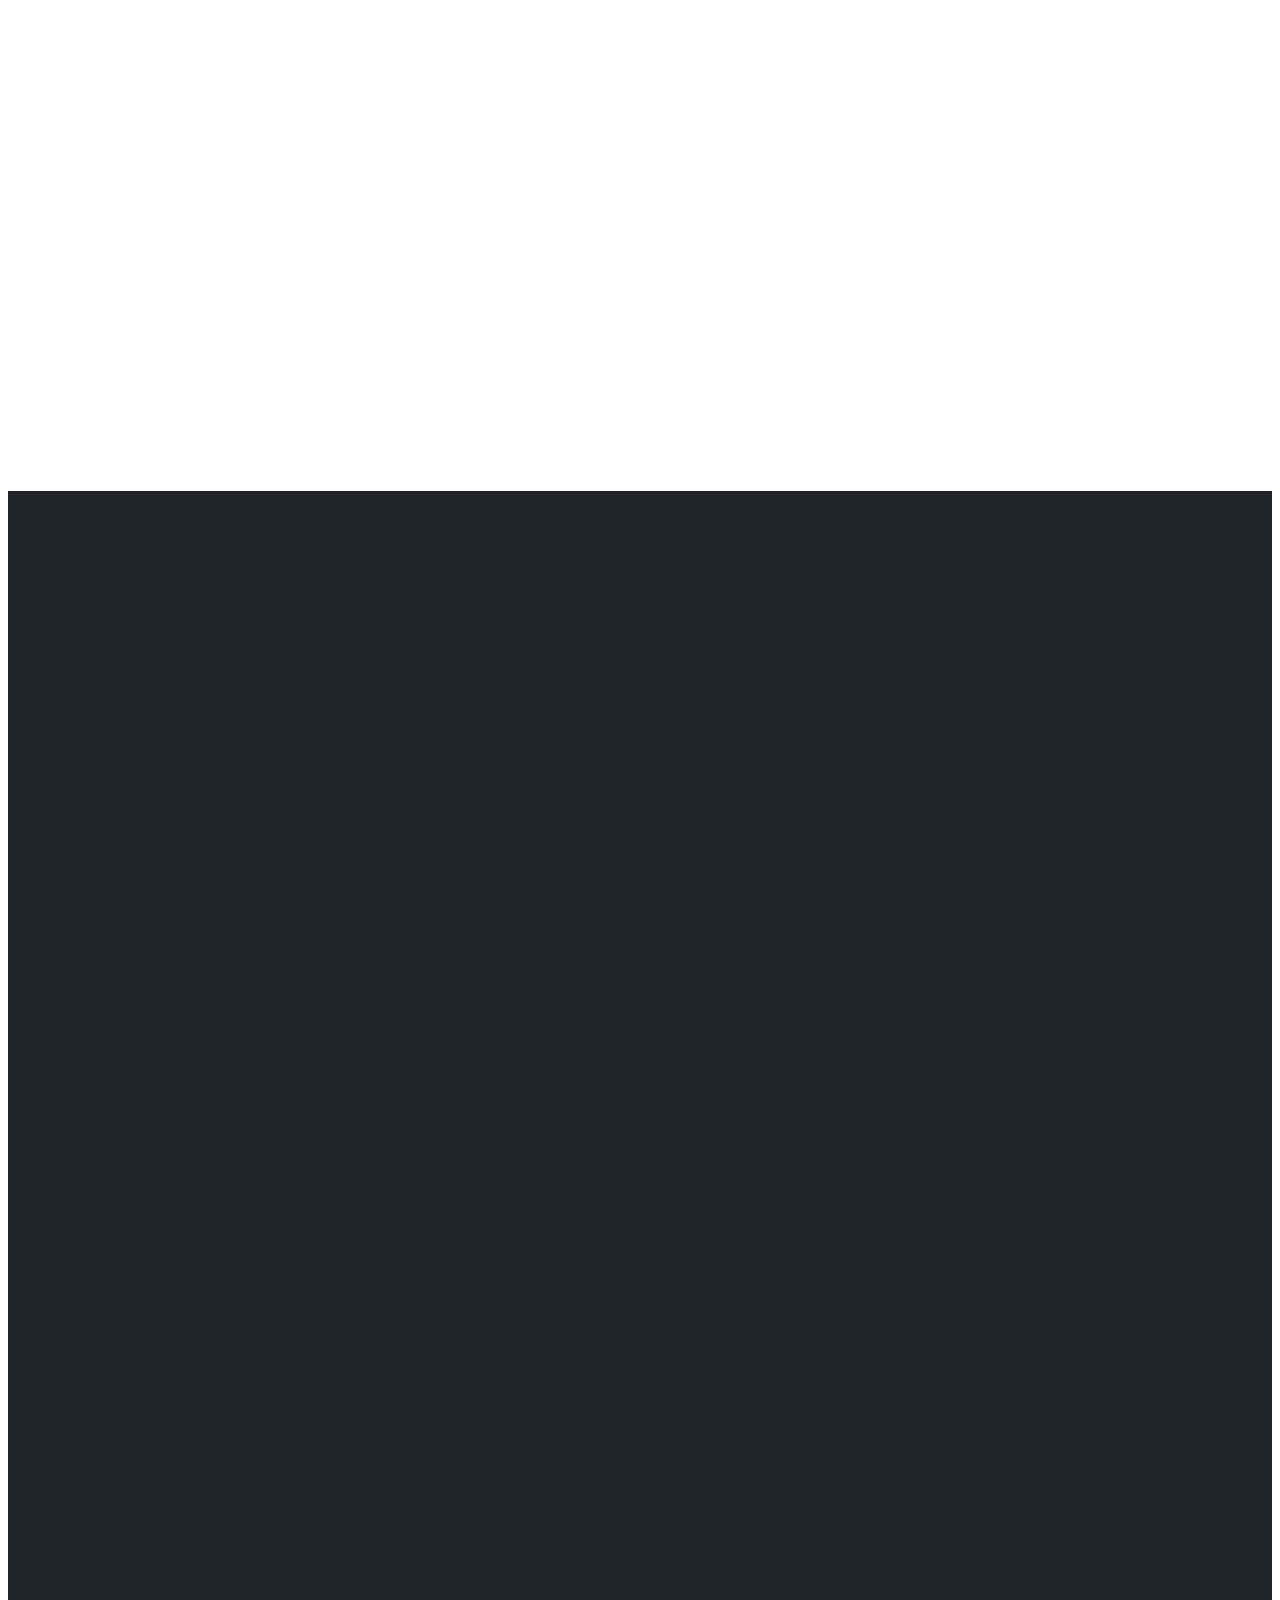
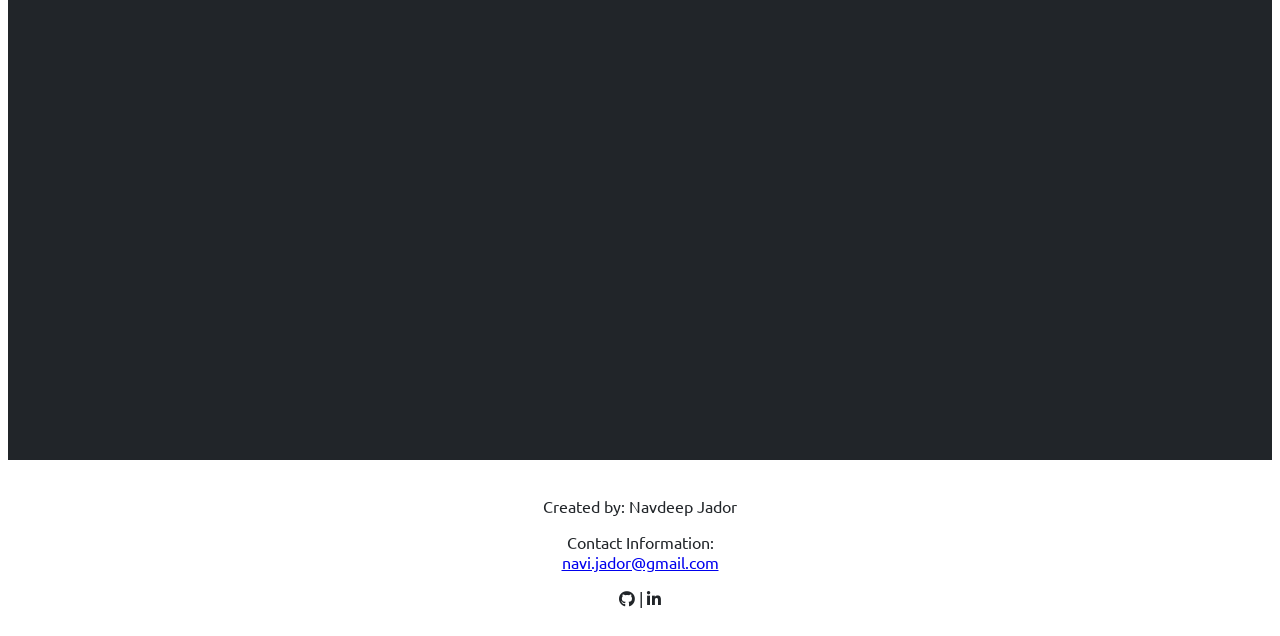
==== commit 4cff399f: "Added scraping of chrome webstore data, and endpoint created seperately." ====
--- a/Portfolio/index.html
+++ b/Portfolio/index.html
@@ -220,7 +220,7 @@
 					</div>
 					<div class="col-lg invis" data-animation="slide-in-right">
 						<h3><i class="fab fa-youtube"></i> YouTube Windowed FullScreen</h3>
-						<p>A chrome extension I developed back in 2016. Initially, I made it for personal use to make the most of my dual monitor setup but now has above <b>12,000 weekly users</b> and an average rating of <b>4.6/5.</b></p>
+						<p>A chrome extension I developed back in 2016. Initially, I made it for personal use to make the most of my dual monitor setup but now has above <b><span id="installCount">12,000</span> weekly users</b> and an average rating of <b><span id="ratingValue">4.6</span>/5</b> with <b><span id="ratingCount">158</span></b> votes (These figures are fetched dynamically).</p>
 						<p>This extension adds an icon to the default YouTube player that toggles a full-screen mode which fills only your browser window. This can be useful for multi-screen setups where users may still want to pay attention to other chrome tabs.</p>
 						<a href="https://chrome.google.com/webstore/detail/youtube-windowed-fullscre/gkkmiofalnjagdcjheckamobghglpdpm">Available Here</a>
 					</div>
@@ -344,6 +344,7 @@
 						<h3><i class="fas fa-link"></i> This Website!</h3>
 						<p>This page was crafted by me during some time off from work. Even the background image is from a drone shot of mine!</p>
 						<p>I used a mix of libraries and custom code using jQuery, Bootstrap and SCSS to create a simplistic web page to showcase myself.</p>
+						<p>I've also implemented a small node.js server which scrapes and fetches the latest number of installs, rating, and number of votes given a chrome extension ID for the section above. The endpoint for this lives at: https://navijador.com/webstore-stats?id=gkkmiofalnjagdcjheckamobghglpdpm </p>
 					</div>
 				</div>
 				<div class="divider invis" data-animation="fade-in"></div>
--- a/Portfolio/Content/main.css
+++ b/Portfolio/Content/main.css
@@ -137,6 +137,8 @@
   body #projectRows .col-lg.images-caro {
     margin-top: auto;
     margin-bottom: auto; }
+  body #projectRows .carousel-inner {
+    height: 320px; }
   body #projectRows .col-lg, body #aboutMeRows .col-lg {
     /*margin-top: auto;
 		margin-bottom: auto;*/
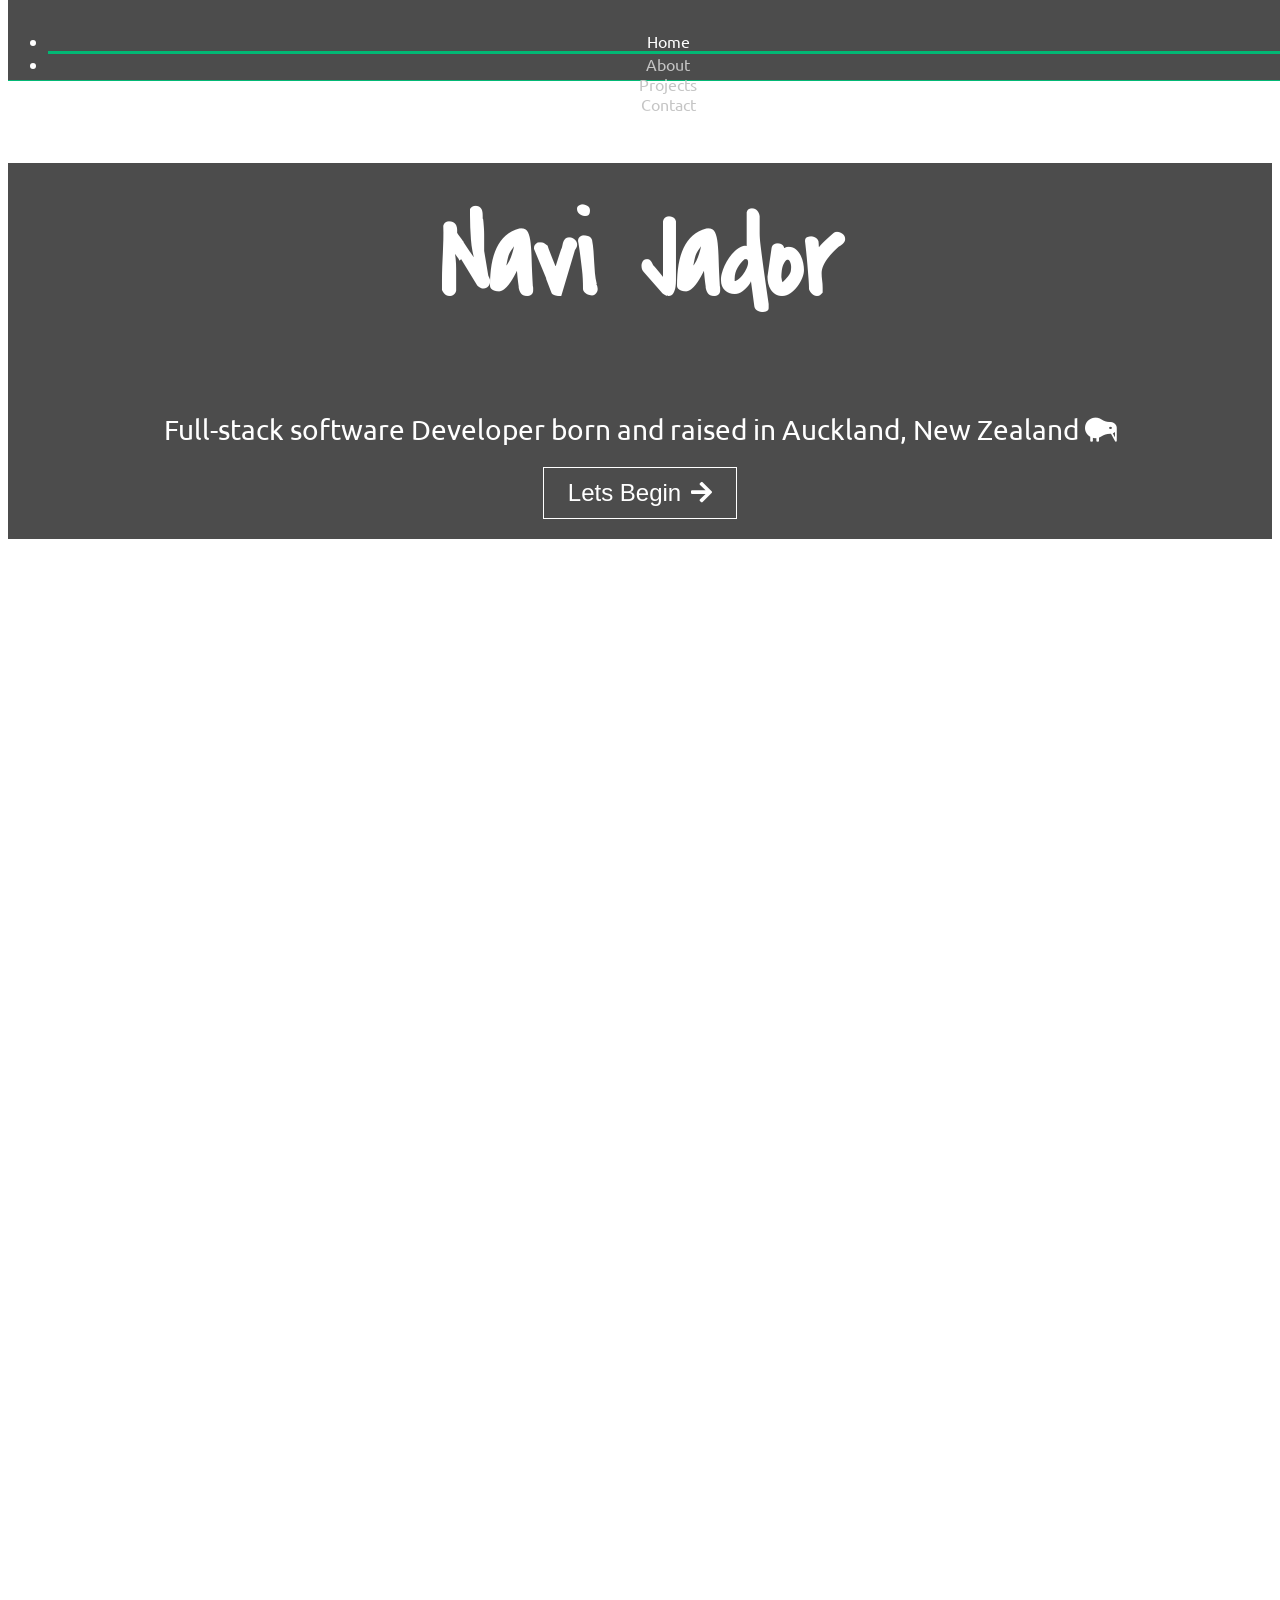
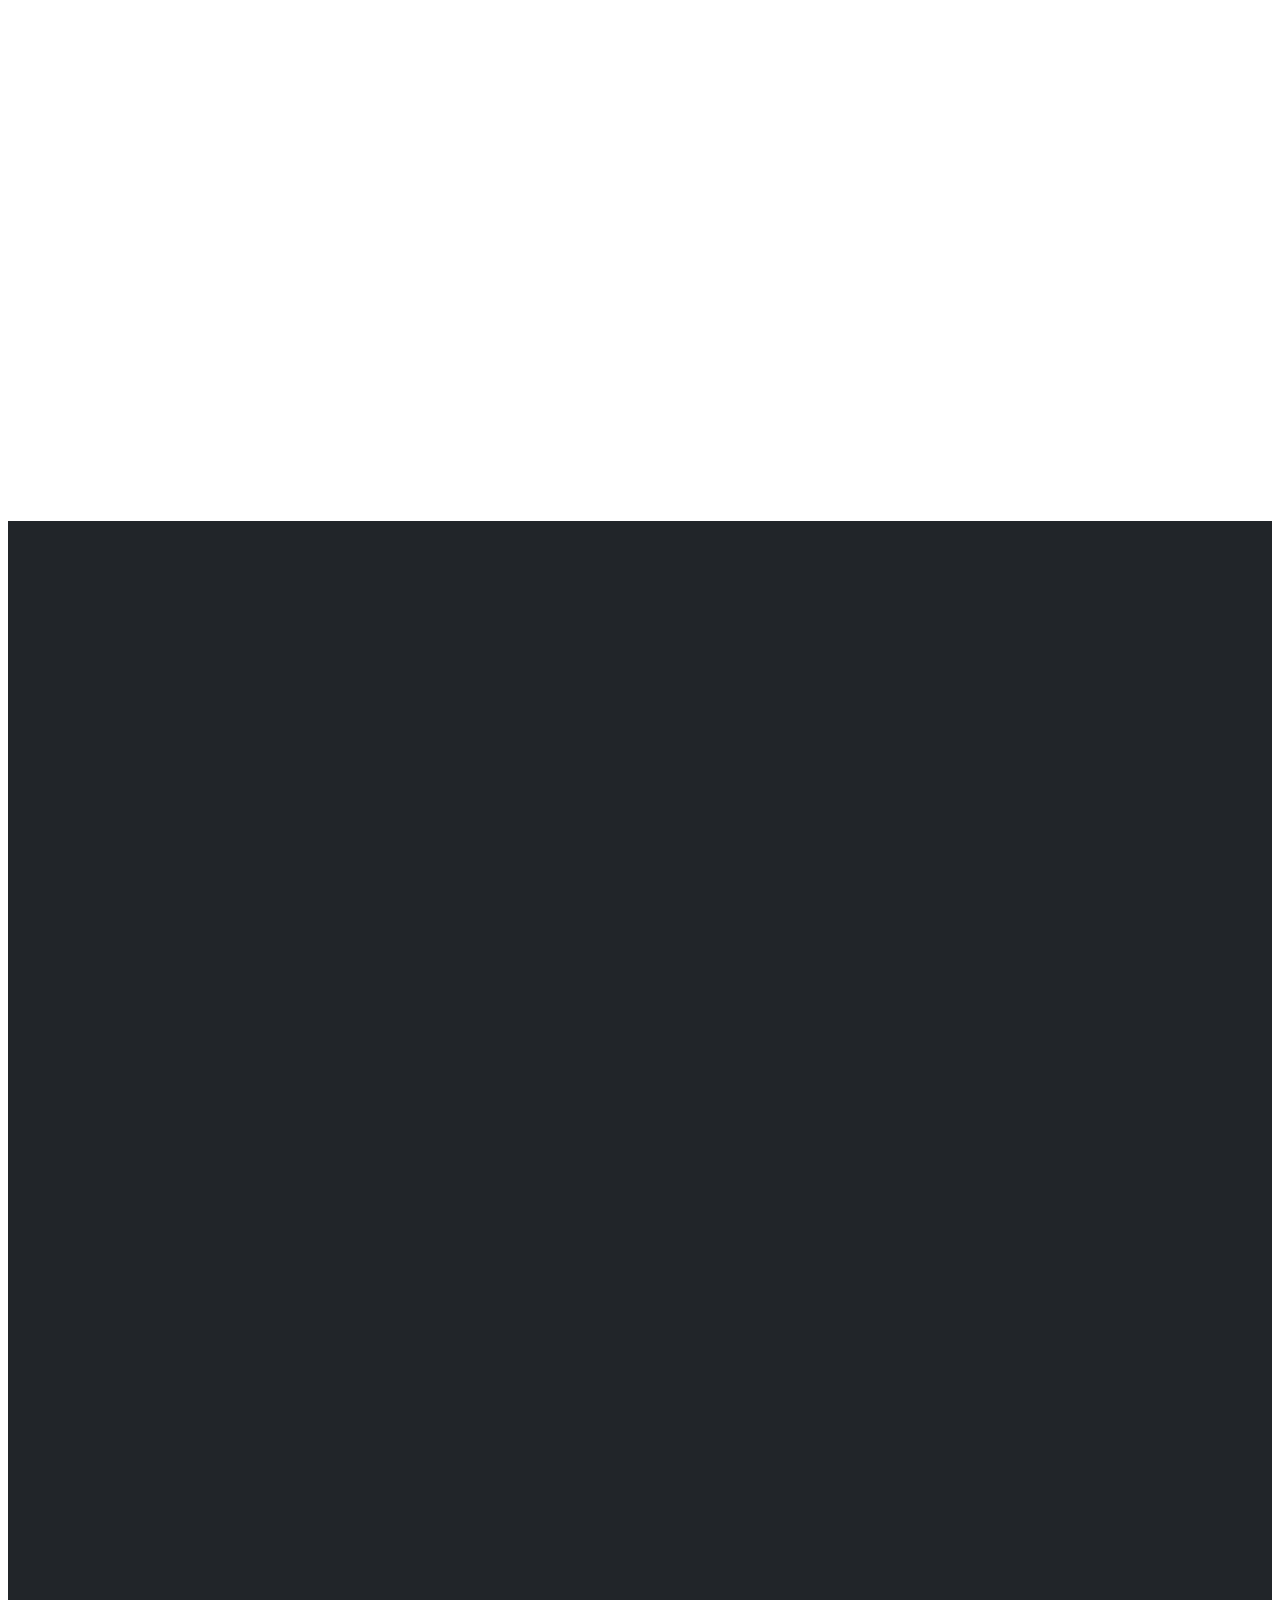
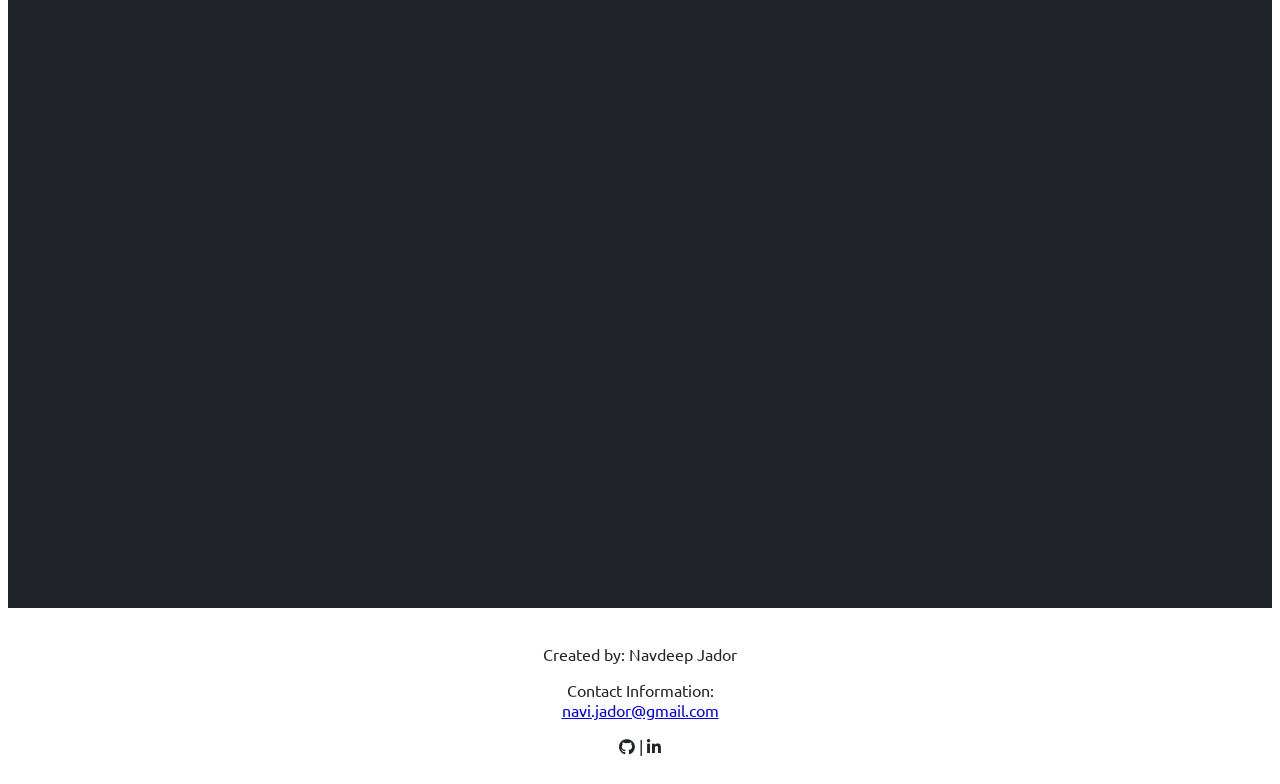
==== commit cfc2a3ae: "Added shield.io badges" ====
--- a/Portfolio/index.html
+++ b/Portfolio/index.html
@@ -54,8 +54,8 @@
 					<h1>Navi Jador</h1>
 					<p style="margin-bottom: 0;">
 						<span style="font-size: 28px;">Full-stack software Developer born and raised in Auckland, New Zealand <i class="fas fa-kiwi-bird"></i></span>
-						</br>
-						</br>
+						<br />
+						<br />
 						<button class="main-button" id="begin">
 							<span>Lets Begin</span><span class="icon is-large"><i id="viewArrow" class="fas fa-arrow-right" style="margin-left: 10px;"></i></span>
 						</button>
@@ -220,9 +220,17 @@
 					</div>
 					<div class="col-lg invis" data-animation="slide-in-right">
 						<h3><i class="fab fa-youtube"></i> YouTube Windowed FullScreen</h3>
-						<p>A chrome extension I developed back in 2016. Initially, I made it for personal use to make the most of my dual monitor setup but now has above <b><span id="installCount">12,000</span> weekly users</b> and an average rating of <b><span id="ratingValue">4.6</span>/5</b> with <b><span id="ratingCount">158</span></b> votes (These figures are fetched dynamically).</p>
+						<p>A chrome extension I developed back in 2016. Initially, I made it for personal use to make the most of my dual monitor setup but now has above <b><span id="installCount">12,000</span> weekly users</b> and an average rating of <b><span id="ratingValue">4.6</span>/5</b> with <b><span id="ratingCount">158</span></b> votes (These figures are fetched dynamically using <a class="inline-link" href="https://www.npmjs.com/package/chrome-webstore-stats">this npmjs module I created</a>).</p>
 						<p>This extension adds an icon to the default YouTube player that toggles a full-screen mode which fills only your browser window. This can be useful for multi-screen setups where users may still want to pay attention to other chrome tabs.</p>
 						<a href="https://chrome.google.com/webstore/detail/youtube-windowed-fullscre/gkkmiofalnjagdcjheckamobghglpdpm">Available Here</a>
+						<p>
+							<a class="shield-link" href="https://chrome.google.com/webstore/detail/youtube-windowed-fullscre/gkkmiofalnjagdcjheckamobghglpdpm"><img class="shield" alt="Chrome Web Store" src="https://img.shields.io/chrome-web-store/users/gkkmiofalnjagdcjheckamobghglpdpm?label=Chrome%20Users"></a>
+							<a class="shield-link" href="https://chrome.google.com/webstore/detail/youtube-windowed-fullscre/gkkmiofalnjagdcjheckamobghglpdpm"><img class="shield" href="https://chrome.google.com/webstore/detail/youtube-windowed-fullscre/gkkmiofalnjagdcjheckamobghglpdpm" alt="Chrome Web Store" src="https://img.shields.io/chrome-web-store/rating/gkkmiofalnjagdcjheckamobghglpdpm?label=Chrome%20Rating"></a>
+							<br />
+							<a class="shield-link" href="https://addons.mozilla.org/en-US/firefox/addon/youtube-window-fullscreen/"><img class="shield" alt="Mozilla Add-on" src="https://img.shields.io/amo/dw/youtube-window-fullscreen?label=Firefox%20Downloads"></a>
+							<a class="shield-link" href="https://addons.mozilla.org/en-US/firefox/addon/youtube-window-fullscreen/"><img class="shield" href="https://addons.mozilla.org/en-US/firefox/addon/youtube-window-fullscreen/" alt="Mozilla Add-on" src="https://img.shields.io/amo/users/youtube-window-fullscreen?label=Firefox%20Users"></a>
+							<a class="shield-link" href="https://addons.mozilla.org/en-US/firefox/addon/youtube-window-fullscreen/"><img class="shield" href="https://addons.mozilla.org/en-US/firefox/addon/youtube-window-fullscreen/" alt="Mozilla Add-on" src="https://img.shields.io/amo/rating/youtube-window-fullscreen?label=Firefox%20Rating"></a>
+						</p>
 					</div>
 				</div>
 				<div class="divider invis" data-animation="fade-in"></div>
@@ -344,7 +352,8 @@
 						<h3><i class="fas fa-link"></i> This Website!</h3>
 						<p>This page was crafted by me during some time off from work. Even the background image is from a drone shot of mine!</p>
 						<p>I used a mix of libraries and custom code using jQuery, Bootstrap and SCSS to create a simplistic web page to showcase myself.</p>
-						<p>I've also implemented a small node.js server which scrapes and fetches the latest number of installs, rating, and number of votes given a chrome extension ID for the section above. The endpoint for this lives at: https://navijador.com/webstore-stats?id=gkkmiofalnjagdcjheckamobghglpdpm </p>
+						<p>I've also implemented a small node.js server which scrapes and fetches the latest number of installs, rating, and number of votes given a chrome extension ID for the section above. I then created a npmjs module for the functionality, and implemented it in my own API: <a href="https://www.npmjs.com/package/chrome-webstore-stats">https://www.npmjs.com/package/chrome-webstore-stats</a></p>
+						<p><a class="shield-link" href="https://www.npmjs.com/package/chrome-webstore-stats"><img class="shield" alt="npm" src="https://img.shields.io/npm/dt/chrome-webstore-stats"></a></p>
 					</div>
 				</div>
 				<div class="divider invis" data-animation="fade-in"></div>
--- a/Portfolio/Content/main.css
+++ b/Portfolio/Content/main.css
@@ -148,7 +148,7 @@
       height: 280px; }
     body #projectRows .col-lg .carousel-item img, body #aboutMeRows .col-lg .carousel-item img {
       max-height: 280px; }
-    body #projectRows .col-lg img, body #aboutMeRows .col-lg img {
+    body #projectRows .col-lg img:not(.shield), body #aboutMeRows .col-lg img:not(.shield) {
       margin-left: auto;
       margin-right: auto;
       display: block; }
@@ -156,7 +156,7 @@
 ul {
   text-align: left !important; }
 
-a {
+a:not(.shield-link, .inline-link) {
   text-align: center !important;
   display: block; }
 
@@ -231,8 +231,12 @@
     position: absolute;
     right: 30px; }
 
+.blurb {
+  margin-top: 10px; }
+
 .skill-cube {
-  width: 200px;
+  /*width: 200px;*/
+  min-width: 200px;
   height: 160px;
   margin-left: auto;
   margin-right: auto;
